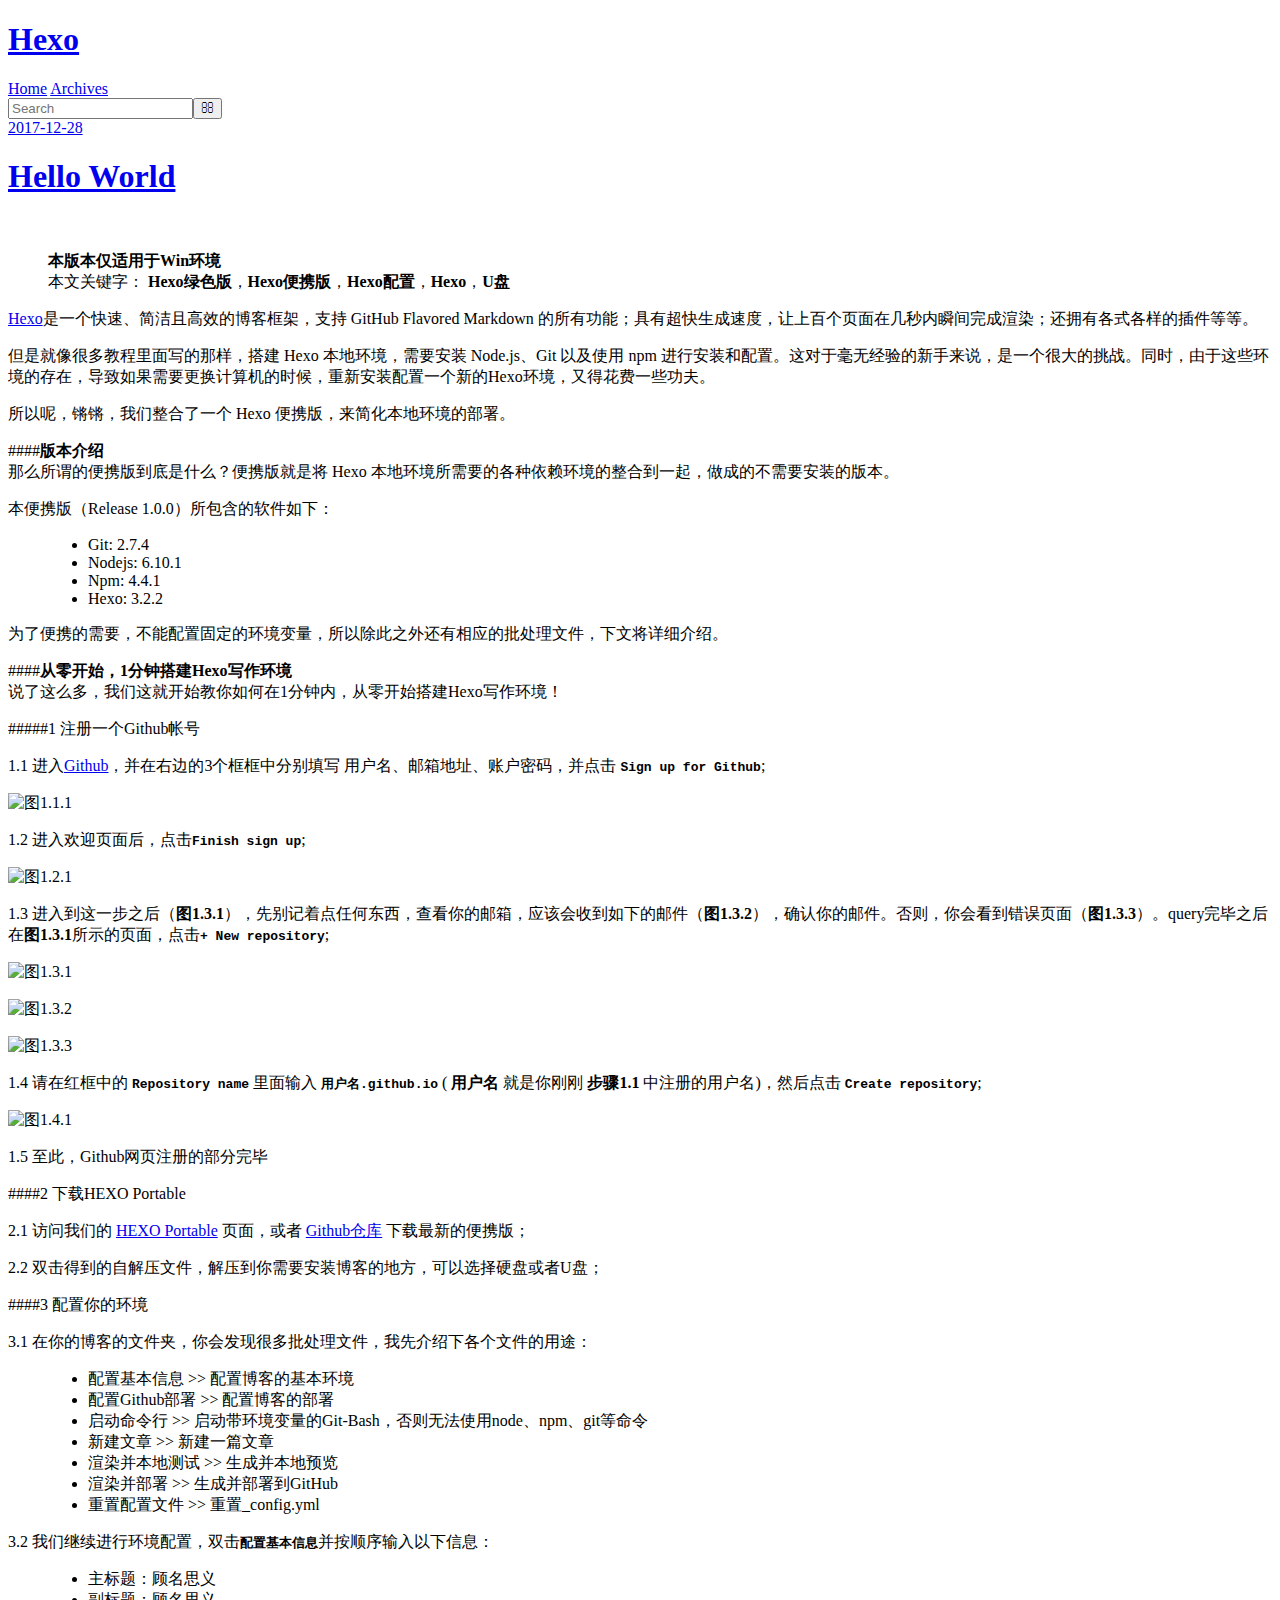
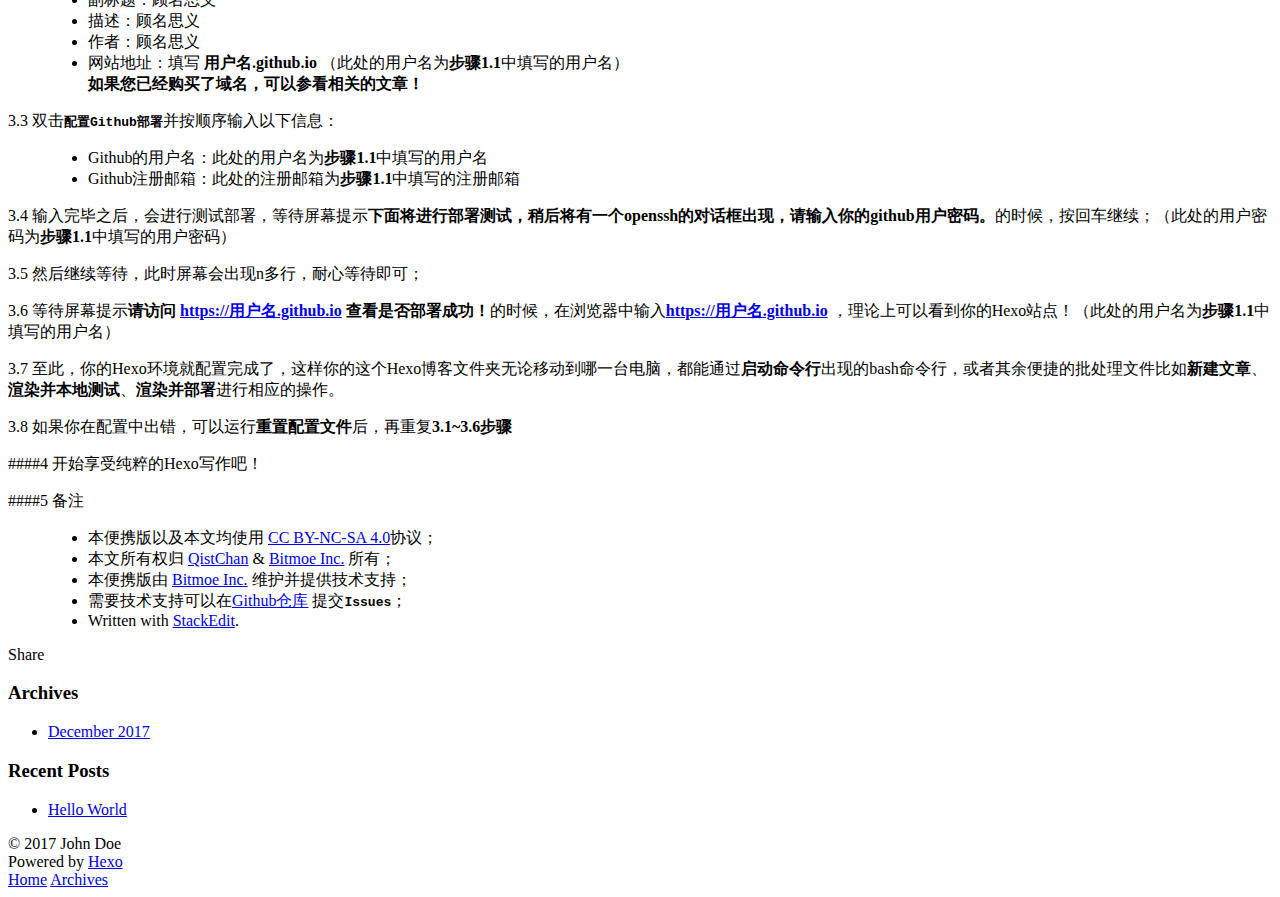
==== index.html @ 4433c187 "更新博客。" ====
<!DOCTYPE html>
<html>
<head>
  <meta charset="utf-8">
  
  <title>Hexo</title>
  <meta name="viewport" content="width=device-width, initial-scale=1, maximum-scale=1">
  <meta property="og:type" content="website">
<meta property="og:title" content="Hexo">
<meta property="og:url" content="http://yoursite.com/index.html">
<meta property="og:site_name" content="Hexo">
<meta name="twitter:card" content="summary">
<meta name="twitter:title" content="Hexo">
  
    <link rel="alternate" href="/atom.xml" title="Hexo" type="application/atom+xml">
  
  
    <link rel="icon" href="/favicon.png">
  
  
    <!--<link href="//fonts.googleapis.com/css?family=Source+Code+Pro" rel="stylesheet" type="text/css">-->
  
  <link rel="stylesheet" href="/css/style.css">
  

</head>

<body>
  <div id="container">
    <div id="wrap">
      <header id="header">
  <div id="banner"></div>
  <div id="header-outer" class="outer">
    <div id="header-title" class="inner">
      <h1 id="logo-wrap">
        <a href="/" id="logo">Hexo</a>
      </h1>
      
    </div>
    <div id="header-inner" class="inner">
      <nav id="main-nav">
        <a id="main-nav-toggle" class="nav-icon"></a>
        
          <a class="main-nav-link" href="/">Home</a>
        
          <a class="main-nav-link" href="/archives">Archives</a>
        
      </nav>
      <nav id="sub-nav">
        
          <a id="nav-rss-link" class="nav-icon" href="/atom.xml" title="RSS Feed"></a>
        
        <a id="nav-search-btn" class="nav-icon" title="Search"></a>
      </nav>
      <div id="search-form-wrap">
        <form action="//google.com/search" method="get" accept-charset="UTF-8" class="search-form"><input type="search" name="q" results="0" class="search-form-input" placeholder="Search"><button type="submit" class="search-form-submit">&#xF002;</button><input type="hidden" name="sitesearch" value="http://yoursite.com"></form>
      </div>
    </div>
  </div>
</header>
      <div class="outer">
        <section id="main">
  
    <article id="post-hello-world" class="article article-type-post" itemscope itemprop="blogPost">
  <div class="article-meta">
    <a href="/2017/12/28/hello-world/" class="article-date">
  <time datetime="2017-12-28T05:24:47.690Z" itemprop="datePublished">2017-12-28</time>
</a>
    
  </div>
  <div class="article-inner">
    
    
      <header class="article-header">
        
  
    <h1 itemprop="name">
      <a class="article-title" href="/2017/12/28/hello-world/">Hello World</a>
    </h1>
  

      </header>
    
    <div class="article-entry" itemprop="articleBody">
      
        <p><img src="https://portablehexo.bitmoe.cn/hexopp/hexop.png" alt=""></p>
<blockquote>
<p><strong>本版本仅适用于Win环境</strong><br>本文关键字： <strong>Hexo绿色版</strong>，<strong>Hexo便携版</strong>，<strong>Hexo配置</strong>，<strong>Hexo</strong>，<strong>U盘</strong></p>
</blockquote>
<p><a href="https://hexo.io/" target="_blank" rel="external">Hexo</a>是一个快速、简洁且高效的博客框架，支持 GitHub Flavored Markdown 的所有功能；具有超快生成速度，让上百个页面在几秒内瞬间完成渲染；还拥有各式各样的插件等等。</p>
<p>但是就像很多教程里面写的那样，搭建 Hexo 本地环境，需要安装 Node.js、Git 以及使用 npm 进行安装和配置。这对于毫无经验的新手来说，是一个很大的挑战。同时，由于这些环境的存在，导致如果需要更换计算机的时候，重新安装配置一个新的Hexo环境，又得花费一些功夫。</p>
<p>所以呢，锵锵，我们整合了一个 Hexo 便携版，来简化本地环境的部署。</p>
<p>####<strong>版本介绍</strong><br>那么所谓的便携版到底是什么？便携版就是将 Hexo 本地环境所需要的各种依赖环境的整合到一起，做成的不需要安装的版本。</p>
<p>本便携版（Release 1.0.0）所包含的软件如下：</p>
<blockquote>
<ul>
<li>Git: 2.7.4</li>
<li>Nodejs: 6.10.1</li>
<li>Npm: 4.4.1</li>
<li>Hexo: 3.2.2</li>
</ul>
</blockquote>
<p>为了便携的需要，不能配置固定的环境变量，所以除此之外还有相应的批处理文件，下文将详细介绍。</p>
<p>####<strong>从零开始，1分钟搭建Hexo写作环境</strong><br>说了这么多，我们这就开始教你如何在1分钟内，从零开始搭建Hexo写作环境！</p>
<p>#####1 注册一个Github帐号</p>
<p>1.1 进入<a href="https://github.com" target="_blank" rel="external">Github</a>，并在右边的3个框框中分别填写 用户名、邮箱地址、账户密码，并点击 <strong><code>Sign up for Github</code></strong>;</p>
<p><img src="https://portablehexo.bitmoe.cn/hexopp/hexop2.png" alt="图1.1.1"></p>
<p>1.2 进入欢迎页面后，点击<strong><code>Finish sign up</code></strong>;</p>
<p><img src="https://portablehexo.bitmoe.cn/hexopp/hexop3.png" alt="图1.2.1"></p>
<p>1.3 进入到这一步之后（<strong>图1.3.1</strong>），先别记着点任何东西，查看你的邮箱，应该会收到如下的邮件（<strong>图1.3.2</strong>），确认你的邮件。否则，你会看到错误页面（<strong>图1.3.3</strong>）。query完毕之后在<strong>图1.3.1</strong>所示的页面，点击<strong><code>+ New repository</code></strong>;</p>
<p><img src="https://portablehexo.bitmoe.cn/hexopp/hexop5.png" alt="图1.3.1"></p>
<p><img src="https://portablehexo.bitmoe.cn/hexopp/hexop6.png" alt="图1.3.2"></p>
<p><img src="https://portablehexo.bitmoe.cn/hexopp/hexop7.png" alt="图1.3.3"></p>
<p>1.4 请在红框中的 <strong><code>Repository name</code></strong> 里面输入 <strong><code>用户名.github.io</code></strong> ( <strong>用户名</strong> 就是你刚刚 <strong>步骤1.1</strong> 中注册的用户名)，然后点击 <strong><code>Create repository</code></strong>;</p>
<p><img src="https://portablehexo.bitmoe.cn/hexopp/hexop8.png" alt="图1.4.1"></p>
<p>1.5 至此，Github网页注册的部分完毕</p>
<p>####2 下载HEXO Portable</p>
<p>2.1 访问我们的 <a href="https://project.bitmoe.cn/PortableHexo/" target="_blank" rel="external">HEXO Portable</a> 页面，或者 <a href="https://github.com/Bitmoe/PortableHexo" target="_blank" rel="external">Github仓库</a> 下载最新的便携版；</p>
<p>2.2 双击得到的自解压文件，解压到你需要安装博客的地方，可以选择硬盘或者U盘；</p>
<p>####3 配置你的环境</p>
<p>3.1 在你的博客的文件夹，你会发现很多批处理文件，我先介绍下各个文件的用途：</p>
<blockquote>
<ul>
<li>配置基本信息 &gt;&gt; 配置博客的基本环境</li>
<li>配置Github部署 &gt;&gt; 配置博客的部署</li>
<li>启动命令行 &gt;&gt; 启动带环境变量的Git-Bash，否则无法使用node、npm、git等命令</li>
<li>新建文章 &gt;&gt; 新建一篇文章</li>
<li>渲染并本地测试 &gt;&gt; 生成并本地预览</li>
<li>渲染并部署 &gt;&gt; 生成并部署到GitHub</li>
<li>重置配置文件 &gt;&gt; 重置_config.yml</li>
</ul>
</blockquote>
<p>3.2 我们继续进行环境配置，双击<strong><code>配置基本信息</code></strong>并按顺序输入以下信息：</p>
<blockquote>
<ul>
<li>主标题：顾名思义</li>
<li>副标题：顾名思义</li>
<li>描述：顾名思义</li>
<li>作者：顾名思义</li>
<li>网站地址：填写 <strong>用户名.github.io</strong> （此处的用户名为<strong>步骤1.1</strong>中填写的用户名）<br><strong>如果您已经购买了域名，可以参看相关的文章！</strong></li>
</ul>
</blockquote>
<p>3.3 双击<strong><code>配置Github部署</code></strong>并按顺序输入以下信息：</p>
<blockquote>
<ul>
<li>Github的用户名：此处的用户名为<strong>步骤1.1</strong>中填写的用户名</li>
<li>Github注册邮箱：此处的注册邮箱为<strong>步骤1.1</strong>中填写的注册邮箱</li>
</ul>
</blockquote>
<p>3.4 输入完毕之后，会进行测试部署，等待屏幕提示<strong>下面将进行部署测试，稍后将有一个openssh的对话框出现，请输入你的github用户密码。</strong>的时候，按回车继续；（此处的用户密码为<strong>步骤1.1</strong>中填写的用户密码）</p>
<p>3.5 然后继续等待，此时屏幕会出现n多行，耐心等待即可；</p>
<p>3.6 等待屏幕提示<strong>请访问 <a href="https://用户名.github.io" target="_blank" rel="external">https://用户名.github.io</a> 查看是否部署成功！</strong>的时候，在浏览器中输入<strong><a href="https://用户名.github.io" target="_blank" rel="external">https://用户名.github.io</a> </strong>，理论上可以看到你的Hexo站点！（此处的用户名为<strong>步骤1.1</strong>中填写的用户名）</p>
<p>3.7 至此，你的Hexo环境就配置完成了，这样你的这个Hexo博客文件夹无论移动到哪一台电脑，都能通过<strong>启动命令行</strong>出现的bash命令行，或者其余便捷的批处理文件比如<strong>新建文章</strong>、<strong>渲染并本地测试</strong>、<strong>渲染并部署</strong>进行相应的操作。</p>
<p>3.8 如果你在配置中出错，可以运行<strong>重置配置文件</strong>后，再重复<strong>3.1~3.6步骤</strong></p>
<p>####4 开始享受纯粹的Hexo写作吧！</p>
<p>####5 备注</p>
<blockquote>
<ul>
<li>本便携版以及本文均使用 <a href="https://creativecommons.org/licenses/by/4.0/" target="_blank" rel="external">CC BY-NC-SA 4.0</a>协议；</li>
<li>本文所有权归 <a href="http://qistchan.com" target="_blank" rel="external">QistChan</a> &amp; <a href="https://wwww.bitmoe.com" target="_blank" rel="external">Bitmoe Inc.</a> 所有；</li>
<li>本便携版由 <a href="https://www.bitmoe.com" target="_blank" rel="external">Bitmoe Inc.</a> 维护并提供技术支持；</li>
<li>需要技术支持可以在<a href="https://github.com/Bitmoe/PortableHexo" target="_blank" rel="external">Github仓库</a> 提交<strong><code>Issues</code></strong>；</li>
<li>Written with <a href="https://stackedit.io/" target="_blank" rel="external">StackEdit</a>.</li>
</ul>
</blockquote>

      
    </div>
    <footer class="article-footer">
      <a data-url="http://yoursite.com/2017/12/28/hello-world/" data-id="cjbq2ak6d0000o0tednt2bij2" class="article-share-link">Share</a>
      
      
    </footer>
  </div>
  
</article>


  

</section>
        
          <aside id="sidebar">
  
    

  
    

  
    
  
    
  <div class="widget-wrap">
    <h3 class="widget-title">Archives</h3>
    <div class="widget">
      <ul class="archive-list"><li class="archive-list-item"><a class="archive-list-link" href="/archives/2017/12/">December 2017</a></li></ul>
    </div>
  </div>


  
    
  <div class="widget-wrap">
    <h3 class="widget-title">Recent Posts</h3>
    <div class="widget">
      <ul>
        
          <li>
            <a href="/2017/12/28/hello-world/">Hello World</a>
          </li>
        
      </ul>
    </div>
  </div>

  
</aside>
        
      </div>
      <footer id="footer">
  
  <div class="outer">
    <div id="footer-info" class="inner">
      &copy; 2017 John Doe<br>
      Powered by <a href="http://hexo.io/" target="_blank">Hexo</a>
    </div>
  </div>
</footer>
    </div>
    <nav id="mobile-nav">
  
    <a href="/" class="mobile-nav-link">Home</a>
  
    <a href="/archives" class="mobile-nav-link">Archives</a>
  
</nav>
    

<script src="/js/jquery.min.js"></script>


  <link rel="stylesheet" href="/fancybox/jquery.fancybox.css">
  <script src="/fancybox/jquery.fancybox.pack.js"></script>


<script src="/js/script.js"></script>

  </div>
</body>
</html>
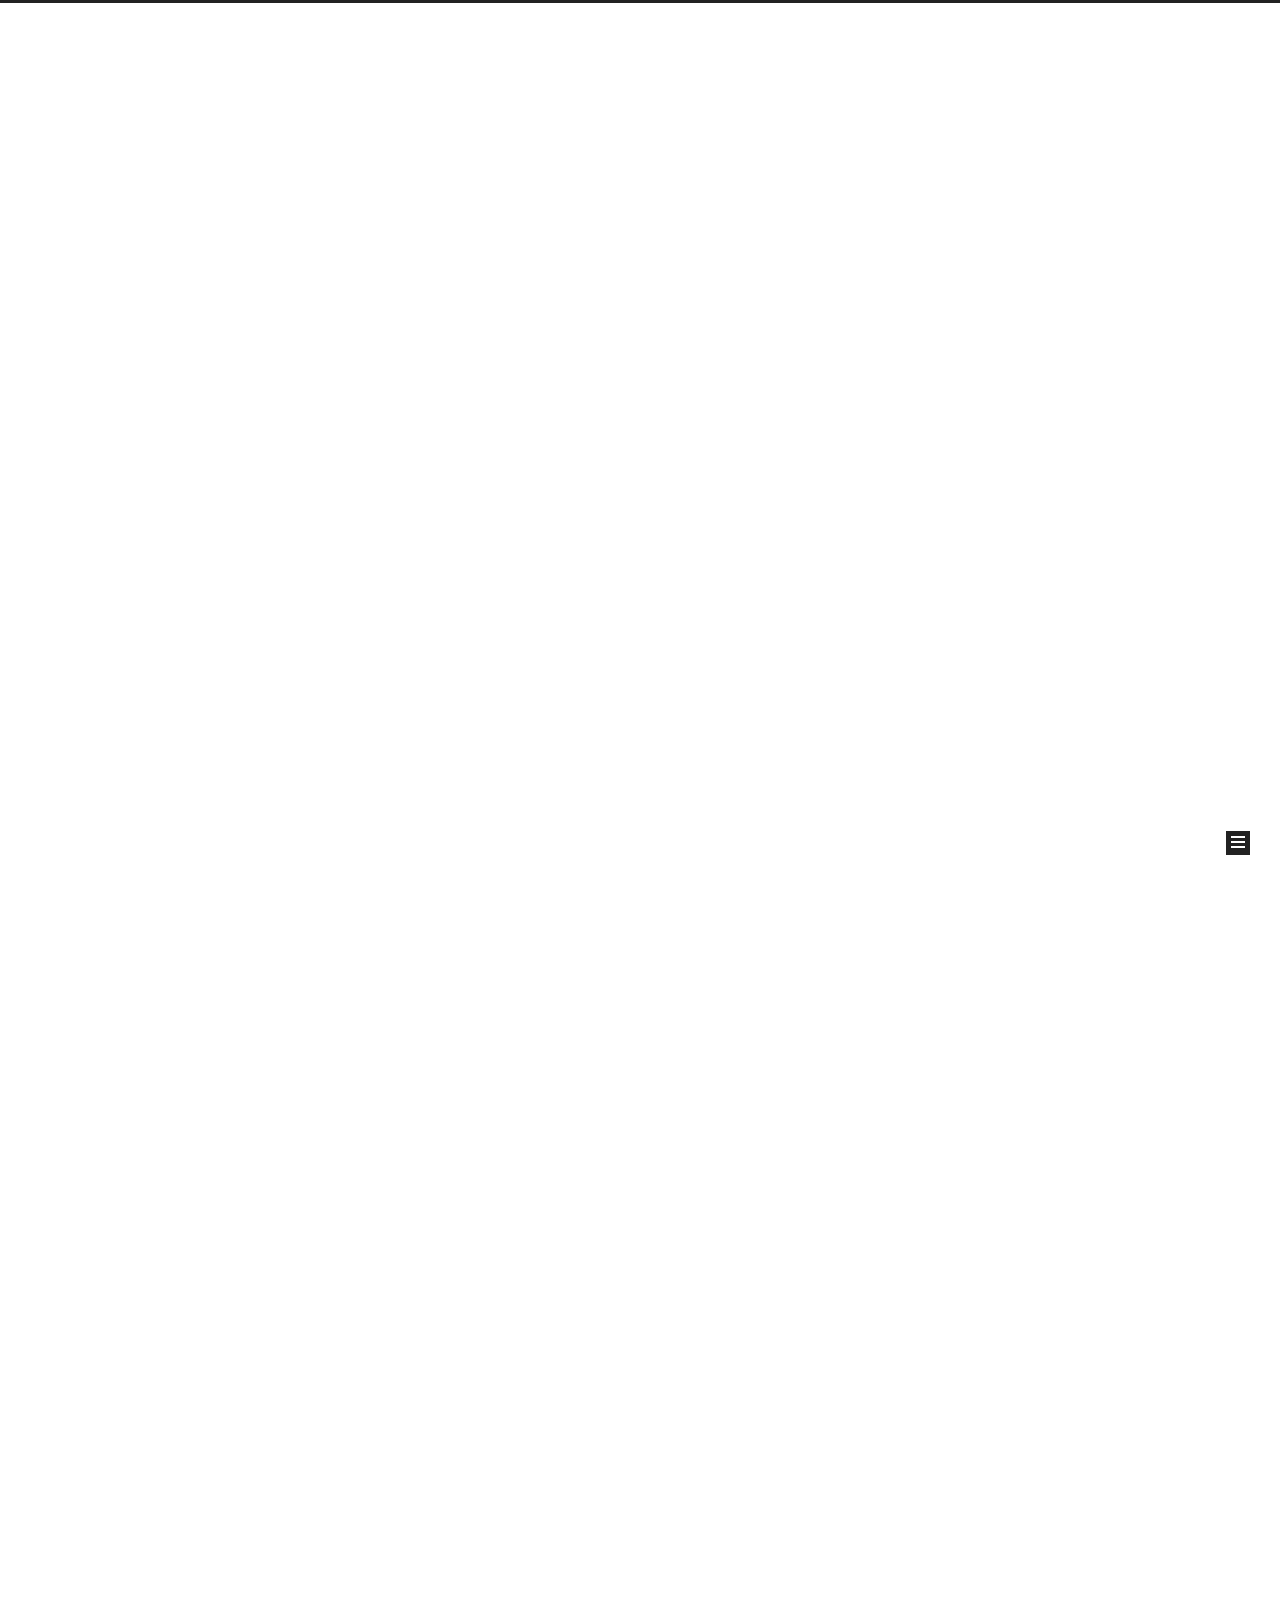
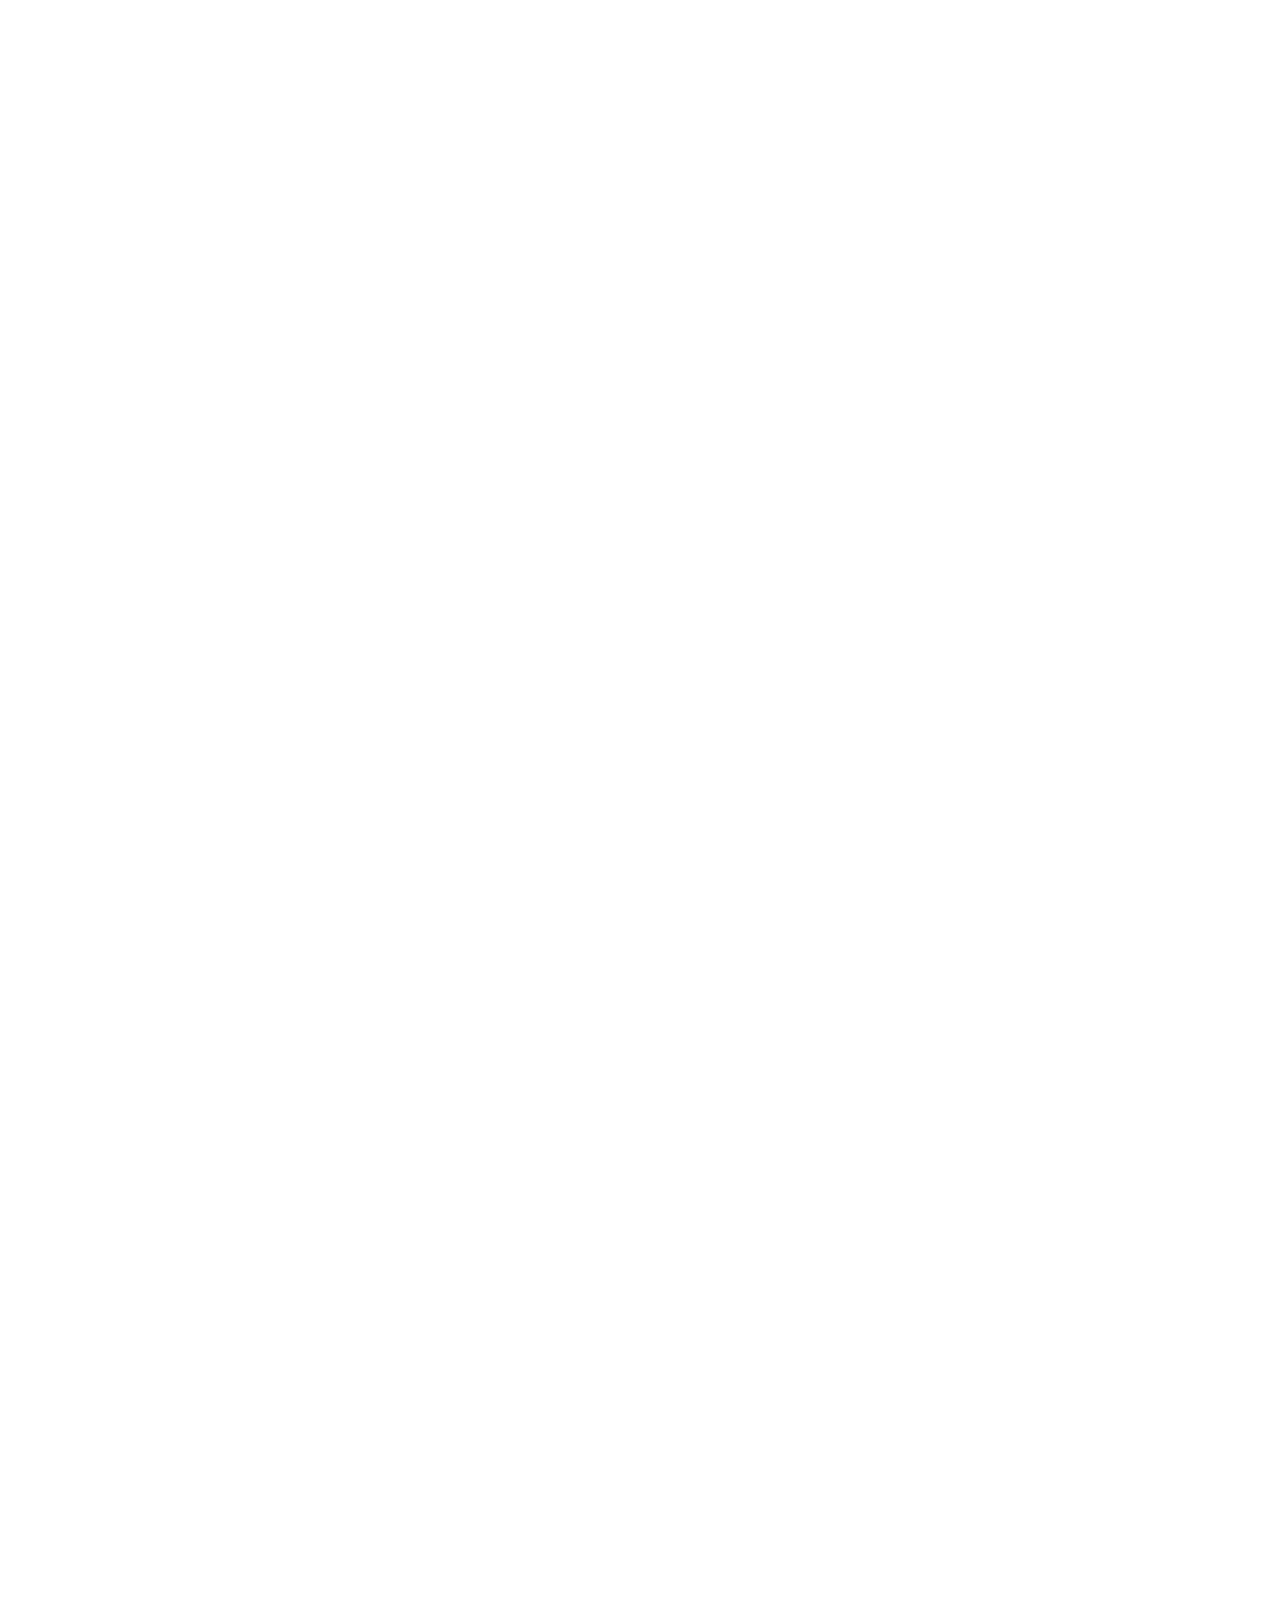
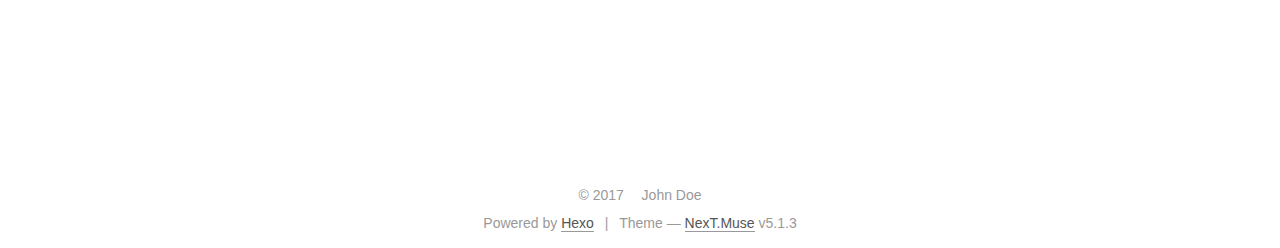
==== commit 3039747f: "更新博客。" ====
--- a/index.html
+++ b/index.html
@@ -1,89 +1,305 @@
 <!DOCTYPE html>
-<html>
+
+
+
+  
+
+
+<html class="theme-next muse use-motion" lang="">
 <head>
-  <meta charset="utf-8">
-  
-  <title>Hexo</title>
-  <meta name="viewport" content="width=device-width, initial-scale=1, maximum-scale=1">
-  <meta property="og:type" content="website">
+  <meta charset="UTF-8"/>
+<meta http-equiv="X-UA-Compatible" content="IE=edge" />
+<meta name="viewport" content="width=device-width, initial-scale=1, maximum-scale=1"/>
+<meta name="theme-color" content="#222">
+
+
+
+
+
+
+
+
+
+<meta http-equiv="Cache-Control" content="no-transform" />
+<meta http-equiv="Cache-Control" content="no-siteapp" />
+
+
+
+
+
+
+
+
+
+
+
+
+
+
+
+
+  
+  
+  <link href="/lib/fancybox/source/jquery.fancybox.css?v=2.1.5" rel="stylesheet" type="text/css" />
+
+
+
+
+
+
+
+<link href="/lib/font-awesome/css/font-awesome.min.css?v=4.6.2" rel="stylesheet" type="text/css" />
+
+<link href="/css/main.css?v=5.1.3" rel="stylesheet" type="text/css" />
+
+
+  <link rel="apple-touch-icon" sizes="180x180" href="/images/apple-touch-icon-next.png?v=5.1.3">
+
+
+  <link rel="icon" type="image/png" sizes="32x32" href="/images/favicon-32x32-next.png?v=5.1.3">
+
+
+  <link rel="icon" type="image/png" sizes="16x16" href="/images/favicon-16x16-next.png?v=5.1.3">
+
+
+  <link rel="mask-icon" href="/images/logo.svg?v=5.1.3" color="#222">
+
+
+
+
+
+  <meta name="keywords" content="Hexo, NexT" />
+
+
+
+
+
+
+
+
+
+
+<meta property="og:type" content="website">
 <meta property="og:title" content="Hexo">
 <meta property="og:url" content="http://yoursite.com/index.html">
 <meta property="og:site_name" content="Hexo">
 <meta name="twitter:card" content="summary">
 <meta name="twitter:title" content="Hexo">
-  
-    <link rel="alternate" href="/atom.xml" title="Hexo" type="application/atom+xml">
-  
-  
-    <link rel="icon" href="/favicon.png">
-  
-  
-    <!--<link href="//fonts.googleapis.com/css?family=Source+Code+Pro" rel="stylesheet" type="text/css">-->
-  
-  <link rel="stylesheet" href="/css/style.css">
-  
+
+
+
+<script type="text/javascript" id="hexo.configurations">
+  var NexT = window.NexT || {};
+  var CONFIG = {
+    root: '/',
+    scheme: 'Muse',
+    version: '5.1.3',
+    sidebar: {"position":"left","display":"post","offset":12,"b2t":false,"scrollpercent":false,"onmobile":false},
+    fancybox: true,
+    tabs: true,
+    motion: {"enable":true,"async":false,"transition":{"post_block":"fadeIn","post_header":"slideDownIn","post_body":"slideDownIn","coll_header":"slideLeftIn","sidebar":"slideUpIn"}},
+    duoshuo: {
+      userId: '0',
+      author: 'Author'
+    },
+    algolia: {
+      applicationID: '',
+      apiKey: '',
+      indexName: '',
+      hits: {"per_page":10},
+      labels: {"input_placeholder":"Search for Posts","hits_empty":"We didn't find any results for the search: ${query}","hits_stats":"${hits} results found in ${time} ms"}
+    }
+  };
+</script>
+
+
+
+  <link rel="canonical" href="http://yoursite.com/"/>
+
+
+
+
+
+  <title>Hexo</title>
+  
+
+
+
+
+
+
+
 
 </head>
 
-<body>
-  <div id="container">
-    <div id="wrap">
-      <header id="header">
-  <div id="banner"></div>
-  <div id="header-outer" class="outer">
-    <div id="header-title" class="inner">
-      <h1 id="logo-wrap">
-        <a href="/" id="logo">Hexo</a>
-      </h1>
-      
+<body itemscope itemtype="http://schema.org/WebPage" lang="">
+
+  
+  
+    
+  
+
+  <div class="container sidebar-position-left 
+  page-home">
+    <div class="headband"></div>
+
+    <header id="header" class="header" itemscope itemtype="http://schema.org/WPHeader">
+      <div class="header-inner"><div class="site-brand-wrapper">
+  <div class="site-meta ">
+    
+
+    <div class="custom-logo-site-title">
+      <a href="/"  class="brand" rel="start">
+        <span class="logo-line-before"><i></i></span>
+        <span class="site-title">Hexo</span>
+        <span class="logo-line-after"><i></i></span>
+      </a>
     </div>
-    <div id="header-inner" class="inner">
-      <nav id="main-nav">
-        <a id="main-nav-toggle" class="nav-icon"></a>
-        
-          <a class="main-nav-link" href="/">Home</a>
-        
-          <a class="main-nav-link" href="/archives">Archives</a>
-        
-      </nav>
-      <nav id="sub-nav">
-        
-          <a id="nav-rss-link" class="nav-icon" href="/atom.xml" title="RSS Feed"></a>
-        
-        <a id="nav-search-btn" class="nav-icon" title="Search"></a>
-      </nav>
-      <div id="search-form-wrap">
-        <form action="//google.com/search" method="get" accept-charset="UTF-8" class="search-form"><input type="search" name="q" results="0" class="search-form-input" placeholder="Search"><button type="submit" class="search-form-submit">&#xF002;</button><input type="hidden" name="sitesearch" value="http://yoursite.com"></form>
-      </div>
-    </div>
+      
+        <p class="site-subtitle"></p>
+      
   </div>
-</header>
-      <div class="outer">
-        <section id="main">
-  
-    <article id="post-hello-world" class="article article-type-post" itemscope itemprop="blogPost">
-  <div class="article-meta">
-    <a href="/2017/12/28/hello-world/" class="article-date">
-  <time datetime="2017-12-28T05:24:47.690Z" itemprop="datePublished">2017-12-28</time>
-</a>
-    
+
+  <div class="site-nav-toggle">
+    <button>
+      <span class="btn-bar"></span>
+      <span class="btn-bar"></span>
+      <span class="btn-bar"></span>
+    </button>
   </div>
-  <div class="article-inner">
-    
-    
-      <header class="article-header">
-        
-  
-    <h1 itemprop="name">
-      <a class="article-title" href="/2017/12/28/hello-world/">Hello World</a>
-    </h1>
-  
-
+</div>
+
+<nav class="site-nav">
+  
+
+  
+    <ul id="menu" class="menu">
+      
+        
+        <li class="menu-item menu-item-home">
+          <a href="/" rel="section">
+            
+              <i class="menu-item-icon fa fa-fw fa-home"></i> <br />
+            
+            Home
+          </a>
+        </li>
+      
+        
+        <li class="menu-item menu-item-archives">
+          <a href="/archives/" rel="section">
+            
+              <i class="menu-item-icon fa fa-fw fa-archive"></i> <br />
+            
+            Archives
+          </a>
+        </li>
+      
+
+      
+    </ul>
+  
+
+  
+</nav>
+
+
+
+ </div>
+    </header>
+
+    <main id="main" class="main">
+      <div class="main-inner">
+        <div class="content-wrap">
+          <div id="content" class="content">
+            
+  <section id="posts" class="posts-expand">
+    
+      
+
+  
+
+  
+  
+  
+
+  <article class="post post-type-normal" itemscope itemtype="http://schema.org/Article">
+  
+  
+  
+  <div class="post-block">
+    <link itemprop="mainEntityOfPage" href="http://yoursite.com/2017/12/28/hello-world/">
+
+    <span hidden itemprop="author" itemscope itemtype="http://schema.org/Person">
+      <meta itemprop="name" content="John Doe">
+      <meta itemprop="description" content="">
+      <meta itemprop="image" content="/images/avatar.gif">
+    </span>
+
+    <span hidden itemprop="publisher" itemscope itemtype="http://schema.org/Organization">
+      <meta itemprop="name" content="Hexo">
+    </span>
+
+    
+      <header class="post-header">
+
+        
+        
+          <h1 class="post-title" itemprop="name headline">
+                
+                <a class="post-title-link" href="/2017/12/28/hello-world/" itemprop="url">Hello World</a></h1>
+        
+
+        <div class="post-meta">
+          <span class="post-time">
+            
+              <span class="post-meta-item-icon">
+                <i class="fa fa-calendar-o"></i>
+              </span>
+              
+                <span class="post-meta-item-text">Posted on</span>
+              
+              <time title="Post created" itemprop="dateCreated datePublished" datetime="2017-12-28T13:24:47+08:00">
+                2017-12-28
+              </time>
+            
+
+            
+
+            
+          </span>
+
+          
+
+          
+            
+          
+
+          
+          
+
+          
+
+          
+
+          
+
+        </div>
       </header>
     
-    <div class="article-entry" itemprop="articleBody">
-      
-        <p><img src="https://portablehexo.bitmoe.cn/hexopp/hexop.png" alt=""></p>
+
+    
+    
+    
+    <div class="post-body" itemprop="articleBody">
+
+      
+      
+
+      
+        
+          
+            <p><img src="https://portablehexo.bitmoe.cn/hexopp/hexop.png" alt=""></p>
 <blockquote>
 <p><strong>本版本仅适用于Win环境</strong><br>本文关键字： <strong>Hexo绿色版</strong>，<strong>Hexo便携版</strong>，<strong>Hexo配置</strong>，<strong>Hexo</strong>，<strong>U盘</strong></p>
 </blockquote>
@@ -164,88 +380,309 @@
 </ul>
 </blockquote>
 
+          
+        
       
     </div>
-    <footer class="article-footer">
-      <a data-url="http://yoursite.com/2017/12/28/hello-world/" data-id="cjbq2ak6d0000o0tednt2bij2" class="article-share-link">Share</a>
-      
+    
+    
+    
+
+    
+
+    
+
+    
+
+    <footer class="post-footer">
+      
+
+      
+
+      
+
+      
+      
+        <div class="post-eof"></div>
       
     </footer>
   </div>
   
-</article>
-
-
-  
-
-</section>
-        
-          <aside id="sidebar">
-  
-    
-
-  
-    
-
-  
-    
-  
-    
-  <div class="widget-wrap">
-    <h3 class="widget-title">Archives</h3>
-    <div class="widget">
-      <ul class="archive-list"><li class="archive-list-item"><a class="archive-list-link" href="/archives/2017/12/">December 2017</a></li></ul>
+  
+  
+  </article>
+
+
+    
+  </section>
+
+  
+
+
+          </div>
+          
+
+
+          
+
+        </div>
+        
+          
+  
+  <div class="sidebar-toggle">
+    <div class="sidebar-toggle-line-wrap">
+      <span class="sidebar-toggle-line sidebar-toggle-line-first"></span>
+      <span class="sidebar-toggle-line sidebar-toggle-line-middle"></span>
+      <span class="sidebar-toggle-line sidebar-toggle-line-last"></span>
     </div>
   </div>
 
-
-  
-    
-  <div class="widget-wrap">
-    <h3 class="widget-title">Recent Posts</h3>
-    <div class="widget">
-      <ul>
-        
-          <li>
-            <a href="/2017/12/28/hello-world/">Hello World</a>
-          </li>
-        
-      </ul>
+  <aside id="sidebar" class="sidebar">
+    
+    <div class="sidebar-inner">
+
+      
+
+      
+
+      <section class="site-overview-wrap sidebar-panel sidebar-panel-active">
+        <div class="site-overview">
+          <div class="site-author motion-element" itemprop="author" itemscope itemtype="http://schema.org/Person">
+            
+              <p class="site-author-name" itemprop="name">John Doe</p>
+              <p class="site-description motion-element" itemprop="description"></p>
+          </div>
+
+          <nav class="site-state motion-element">
+
+            
+              <div class="site-state-item site-state-posts">
+              
+                <a href="/archives/">
+              
+                  <span class="site-state-item-count">1</span>
+                  <span class="site-state-item-name">posts</span>
+                </a>
+              </div>
+            
+
+            
+
+            
+
+          </nav>
+
+          
+
+          <div class="links-of-author motion-element">
+            
+          </div>
+
+          
+          
+
+          
+          
+
+          
+
+        </div>
+      </section>
+
+      
+
+      
+
     </div>
+  </aside>
+
+
+        
+      </div>
+    </main>
+
+    <footer id="footer" class="footer">
+      <div class="footer-inner">
+        <div class="copyright">&copy; <span itemprop="copyrightYear">2017</span>
+  <span class="with-love">
+    <i class="fa fa-user"></i>
+  </span>
+  <span class="author" itemprop="copyrightHolder">John Doe</span>
+
+  
+</div>
+
+
+  <div class="powered-by">Powered by <a class="theme-link" target="_blank" href="https://hexo.io">Hexo</a></div>
+
+
+
+  <span class="post-meta-divider">|</span>
+
+
+
+  <div class="theme-info">Theme &mdash; <a class="theme-link" target="_blank" href="https://github.com/iissnan/hexo-theme-next">NexT.Muse</a> v5.1.3</div>
+
+
+
+
+        
+
+
+
+
+
+
+
+        
+      </div>
+    </footer>
+
+    
+      <div class="back-to-top">
+        <i class="fa fa-arrow-up"></i>
+        
+      </div>
+    
+
+    
+
   </div>
 
   
-</aside>
-        
-      </div>
-      <footer id="footer">
-  
-  <div class="outer">
-    <div id="footer-info" class="inner">
-      &copy; 2017 John Doe<br>
-      Powered by <a href="http://hexo.io/" target="_blank">Hexo</a>
-    </div>
-  </div>
-</footer>
-    </div>
-    <nav id="mobile-nav">
-  
-    <a href="/" class="mobile-nav-link">Home</a>
-  
-    <a href="/archives" class="mobile-nav-link">Archives</a>
-  
-</nav>
-    
-
-<script src="/js/jquery.min.js"></script>
-
-
-  <link rel="stylesheet" href="/fancybox/jquery.fancybox.css">
-  <script src="/fancybox/jquery.fancybox.pack.js"></script>
-
-
-<script src="/js/script.js"></script>
-
-  </div>
+
+<script type="text/javascript">
+  if (Object.prototype.toString.call(window.Promise) !== '[object Function]') {
+    window.Promise = null;
+  }
+</script>
+
+
+
+
+
+
+
+
+
+  
+
+
+
+
+
+
+
+
+
+
+
+
+  
+  
+    <script type="text/javascript" src="/lib/jquery/index.js?v=2.1.3"></script>
+  
+
+  
+  
+    <script type="text/javascript" src="/lib/fastclick/lib/fastclick.min.js?v=1.0.6"></script>
+  
+
+  
+  
+    <script type="text/javascript" src="/lib/jquery_lazyload/jquery.lazyload.js?v=1.9.7"></script>
+  
+
+  
+  
+    <script type="text/javascript" src="/lib/velocity/velocity.min.js?v=1.2.1"></script>
+  
+
+  
+  
+    <script type="text/javascript" src="/lib/velocity/velocity.ui.min.js?v=1.2.1"></script>
+  
+
+  
+  
+    <script type="text/javascript" src="/lib/fancybox/source/jquery.fancybox.pack.js?v=2.1.5"></script>
+  
+
+
+  
+
+
+  <script type="text/javascript" src="/js/src/utils.js?v=5.1.3"></script>
+
+  <script type="text/javascript" src="/js/src/motion.js?v=5.1.3"></script>
+
+
+
+  
+  
+
+  
+
+  
+
+
+  <script type="text/javascript" src="/js/src/bootstrap.js?v=5.1.3"></script>
+
+
+
+  
+
+
+  
+
+
+
+
+	
+
+
+
+
+
+  
+
+
+
+
+
+  
+
+
+
+
+
+
+
+
+
+
+
+
+  
+
+
+
+
+
+  
+
+  
+
+  
+
+  
+  
+
+  
+
+  
+
+  
+
 </body>
-</html>+</html>
--- a/css/main.css
+++ b/css/main.css
@@ -0,0 +1,2661 @@
+/* normalize.css v3.0.2 | MIT License | git.io/normalize */
+html {
+  font-family: sans-serif; /* 1 */
+  -ms-text-size-adjust: 100%; /* 2 */
+  -webkit-text-size-adjust: 100%; /* 2 */
+}
+body {
+  margin: 0;
+}
+article,
+aside,
+details,
+figcaption,
+figure,
+footer,
+header,
+hgroup,
+main,
+menu,
+nav,
+section,
+summary {
+  display: block;
+}
+audio,
+canvas,
+progress,
+video {
+  display: inline-block; /* 1 */
+  vertical-align: baseline; /* 2 */
+}
+audio:not([controls]) {
+  display: none;
+  height: 0;
+}
+[hidden],
+template {
+  display: none;
+}
+a {
+  background-color: transparent;
+}
+a:active,
+a:hover {
+  outline: 0;
+}
+abbr[title] {
+  border-bottom: 1px dotted;
+}
+b,
+strong {
+  font-weight: bold;
+}
+dfn {
+  font-style: italic;
+}
+h1 {
+  font-size: 2em;
+  margin: 0.67em 0;
+}
+mark {
+  background: #ff0;
+  color: #000;
+}
+small {
+  font-size: 80%;
+}
+sub,
+sup {
+  font-size: 75%;
+  line-height: 0;
+  position: relative;
+  vertical-align: baseline;
+}
+sup {
+  top: -0.5em;
+}
+sub {
+  bottom: -0.25em;
+}
+img {
+  border: 0;
+}
+svg:not(:root) {
+  overflow: hidden;
+}
+figure {
+  margin: 1em 40px;
+}
+hr {
+  -moz-box-sizing: content-box;
+  box-sizing: content-box;
+  height: 0;
+}
+pre {
+  overflow: auto;
+}
+code,
+kbd,
+pre,
+samp {
+  font-family: monospace, monospace;
+  font-size: 1em;
+}
+button,
+input,
+optgroup,
+select,
+textarea {
+  color: inherit; /* 1 */
+  font: inherit; /* 2 */
+  margin: 0; /* 3 */
+}
+button {
+  overflow: visible;
+}
+button,
+select {
+  text-transform: none;
+}
+button,
+html input[type="button"],
+input[type="reset"],
+input[type="submit"] {
+  -webkit-appearance: button; /* 2 */
+  cursor: pointer; /* 3 */
+}
+button[disabled],
+html input[disabled] {
+  cursor: default;
+}
+button::-moz-focus-inner,
+input::-moz-focus-inner {
+  border: 0;
+  padding: 0;
+}
+input {
+  line-height: normal;
+}
+input[type="checkbox"],
+input[type="radio"] {
+  box-sizing: border-box; /* 1 */
+  padding: 0; /* 2 */
+}
+input[type="number"]::-webkit-inner-spin-button,
+input[type="number"]::-webkit-outer-spin-button {
+  height: auto;
+}
+input[type="search"] {
+  -webkit-appearance: textfield; /* 1 */
+  -moz-box-sizing: content-box;
+  -webkit-box-sizing: content-box; /* 2 */
+  box-sizing: content-box;
+}
+input[type="search"]::-webkit-search-cancel-button,
+input[type="search"]::-webkit-search-decoration {
+  -webkit-appearance: none;
+}
+fieldset {
+  border: 1px solid #c0c0c0;
+  margin: 0 2px;
+  padding: 0.35em 0.625em 0.75em;
+}
+legend {
+  border: 0; /* 1 */
+  padding: 0; /* 2 */
+}
+textarea {
+  overflow: auto;
+}
+optgroup {
+  font-weight: bold;
+}
+table {
+  border-collapse: collapse;
+  border-spacing: 0;
+}
+td,
+th {
+  padding: 0;
+}
+::selection {
+  background: #262a30;
+  color: #fff;
+}
+body {
+  position: relative;
+  font-family: 'Lato', "PingFang SC", "Microsoft YaHei", sans-serif;
+  font-size: 14px;
+  line-height: 2;
+  color: #555;
+  background: #fff;
+}
+@media (max-width: 767px) {
+  body {
+    padding-right: 0 !important;
+  }
+}
+@media (min-width: 768px) and (max-width: 991px) {
+  body {
+    padding-right: 0 !important;
+  }
+}
+@media (min-width: 1600px) {
+  body {
+    font-size: 16px;
+  }
+}
+h1,
+h2,
+h3,
+h4,
+h5,
+h6 {
+  margin: 0;
+  padding: 0;
+  font-weight: bold;
+  line-height: 1.5;
+  font-family: 'Lato', "PingFang SC", "Microsoft YaHei", sans-serif;
+}
+h2,
+h3,
+h4,
+h5,
+h6 {
+  margin: 20px 0 15px;
+}
+h1 {
+  font-size: 22px;
+}
+@media (max-width: 767px) {
+  h1 {
+    font-size: 18px;
+  }
+}
+h2 {
+  font-size: 20px;
+}
+@media (max-width: 767px) {
+  h2 {
+    font-size: 16px;
+  }
+}
+h3 {
+  font-size: 18px;
+}
+@media (max-width: 767px) {
+  h3 {
+    font-size: 14px;
+  }
+}
+h4 {
+  font-size: 16px;
+}
+@media (max-width: 767px) {
+  h4 {
+    font-size: 12px;
+  }
+}
+h5 {
+  font-size: 14px;
+}
+@media (max-width: 767px) {
+  h5 {
+    font-size: 10px;
+  }
+}
+h6 {
+  font-size: 12px;
+}
+@media (max-width: 767px) {
+  h6 {
+    font-size: 8px;
+  }
+}
+p {
+  margin: 0 0 20px 0;
+}
+a {
+  color: #555;
+  text-decoration: none;
+  outline: none;
+  border-bottom: 1px solid #999;
+  word-wrap: break-word;
+}
+a:hover {
+  color: #222;
+  border-bottom-color: #222;
+}
+blockquote {
+  margin: 0;
+  padding: 0;
+}
+img {
+  display: block;
+  margin: auto;
+  max-width: 100%;
+  height: auto;
+}
+hr {
+  margin: 40px 0;
+  height: 3px;
+  border: none;
+  background-color: #ddd;
+  background-image: repeating-linear-gradient(-45deg, #fff, #fff 4px, transparent 4px, transparent 8px);
+}
+blockquote {
+  padding: 0 15px;
+  color: #666;
+  border-left: 4px solid #ddd;
+}
+blockquote cite::before {
+  content: "-";
+  padding: 0 5px;
+}
+dt {
+  font-weight: 700;
+}
+dd {
+  margin: 0;
+  padding: 0;
+}
+kbd {
+  border: 1px solid #ccc;
+  border-radius: 0.2em;
+  box-shadow: 0.1em 0.1em 0.2em rgba(0,0,0,0.1);
+  background-color: #f9f9f9;
+  font-family: inherit;
+  background-image: -webkit-linear-gradient(top, #eee, #fff, #eee);
+  padding: 0.1em 0.3em;
+  white-space: nowrap;
+}
+.text-left {
+  text-align: left;
+}
+.text-center {
+  text-align: center;
+}
+.text-right {
+  text-align: right;
+}
+.text-justify {
+  text-align: justify;
+}
+.text-nowrap {
+  white-space: nowrap;
+}
+.text-lowercase {
+  text-transform: lowercase;
+}
+.text-uppercase {
+  text-transform: uppercase;
+}
+.text-capitalize {
+  text-transform: capitalize;
+}
+.center-block {
+  display: block;
+  margin-left: auto;
+  margin-right: auto;
+}
+.clearfix:before,
+.clearfix:after {
+  content: " ";
+  display: table;
+}
+.clearfix:after {
+  clear: both;
+}
+.pullquote {
+  width: 45%;
+}
+.pullquote.left {
+  float: left;
+  margin-left: 5px;
+  margin-right: 10px;
+}
+.pullquote.right {
+  float: right;
+  margin-left: 10px;
+  margin-right: 5px;
+}
+.affix.affix.affix {
+  position: fixed;
+}
+.translation {
+  margin-top: -20px;
+  font-size: 14px;
+  color: #999;
+}
+.scrollbar-measure {
+  width: 100px;
+  height: 100px;
+  overflow: scroll;
+  position: absolute;
+  top: -9999px;
+}
+.use-motion .motion-element {
+  opacity: 0;
+}
+table {
+  margin: 20px 0;
+  width: 100%;
+  border-collapse: collapse;
+  border-spacing: 0;
+  border: 1px solid #ddd;
+  font-size: 14px;
+  table-layout: fixed;
+  word-wrap: break-all;
+}
+table>tbody>tr:nth-of-type(odd) {
+  background-color: #f9f9f9;
+}
+table>tbody>tr:hover {
+  background-color: #f5f5f5;
+}
+caption,
+th,
+td {
+  padding: 8px;
+  text-align: left;
+  vertical-align: middle;
+  font-weight: normal;
+}
+th,
+td {
+  border-bottom: 3px solid #ddd;
+  border-right: 1px solid #eee;
+}
+th {
+  padding-bottom: 10px;
+  font-weight: 700;
+}
+td {
+  border-bottom-width: 1px;
+}
+html,
+body {
+  height: 100%;
+}
+.container {
+  position: relative;
+  min-height: 100%;
+}
+.header-inner {
+  margin: 0 auto;
+  padding: 100px 0 70px;
+  width: 700px;
+}
+@media (min-width: 1600px) {
+  .container .header-inner {
+    width: 900px;
+  }
+}
+.main {
+  padding-bottom: 150px;
+}
+.main-inner {
+  margin: 0 auto;
+  width: 700px;
+}
+@media (min-width: 1600px) {
+  .container .main-inner {
+    width: 900px;
+  }
+}
+.footer {
+  position: absolute;
+  left: 0;
+  bottom: 0;
+  width: 100%;
+  min-height: 50px;
+}
+.footer-inner {
+  box-sizing: border-box;
+  margin: 20px auto;
+  width: 700px;
+}
+@media (min-width: 1600px) {
+  .container .footer-inner {
+    width: 900px;
+  }
+}
+pre,
+.highlight {
+  overflow: auto;
+  margin: 20px 0;
+  padding: 0;
+  font-size: 13px;
+  color: #4d4d4c;
+  background: #f7f7f7;
+  line-height: 1.6;
+}
+pre,
+code {
+  font-family: consolas, Menlo, "PingFang SC", "Microsoft YaHei", monospace;
+}
+code {
+  padding: 2px 4px;
+  word-wrap: break-word;
+  color: #555;
+  background: #eee;
+  border-radius: 3px;
+  font-size: 13px;
+}
+pre {
+  padding: 10px;
+}
+pre code {
+  padding: 0;
+  color: #4d4d4c;
+  background: none;
+  text-shadow: none;
+}
+.highlight {
+  border-radius: 1px;
+}
+.highlight pre {
+  border: none;
+  margin: 0;
+  padding: 10px 0;
+}
+.highlight table {
+  margin: 0;
+  width: auto;
+  border: none;
+}
+.highlight td {
+  border: none;
+  padding: 0;
+}
+.highlight figcaption {
+  font-size: 1em;
+  color: #4d4d4c;
+  line-height: 1em;
+  margin-bottom: 1em;
+}
+.highlight figcaption:before,
+.highlight figcaption:after {
+  content: " ";
+  display: table;
+}
+.highlight figcaption:after {
+  clear: both;
+}
+.highlight figcaption a {
+  float: right;
+  color: #4d4d4c;
+}
+.highlight figcaption a:hover {
+  border-bottom-color: #4d4d4c;
+}
+.highlight .gutter pre {
+  padding-left: 10px;
+  padding-right: 10px;
+  color: #869194;
+  text-align: right;
+  background-color: #eff2f3;
+}
+.highlight .code pre {
+  width: 100%;
+  padding-left: 10px;
+  padding-right: 10px;
+  background-color: #f7f7f7;
+}
+.highlight .line {
+  height: 20px;
+}
+.gutter {
+  -webkit-user-select: none;
+  -moz-user-select: none;
+  -ms-user-select: none;
+  user-select: none;
+}
+.gist table {
+  width: auto;
+}
+.gist table td {
+  border: none;
+}
+pre .deletion {
+  background: #fdd;
+}
+pre .addition {
+  background: #dfd;
+}
+pre .meta {
+  color: #8959a8;
+}
+pre .comment {
+  color: #8e908c;
+}
+pre .variable,
+pre .attribute,
+pre .tag,
+pre .regexp,
+pre .ruby .constant,
+pre .xml .tag .title,
+pre .xml .pi,
+pre .xml .doctype,
+pre .html .doctype,
+pre .css .id,
+pre .css .class,
+pre .css .pseudo {
+  color: #c82829;
+}
+pre .number,
+pre .preprocessor,
+pre .built_in,
+pre .literal,
+pre .params,
+pre .constant,
+pre .command {
+  color: #f5871f;
+}
+pre .ruby .class .title,
+pre .css .rules .attribute,
+pre .string,
+pre .value,
+pre .inheritance,
+pre .header,
+pre .ruby .symbol,
+pre .xml .cdata,
+pre .special,
+pre .number,
+pre .formula {
+  color: #718c00;
+}
+pre .title,
+pre .css .hexcolor {
+  color: #3e999f;
+}
+pre .function,
+pre .python .decorator,
+pre .python .title,
+pre .ruby .function .title,
+pre .ruby .title .keyword,
+pre .perl .sub,
+pre .javascript .title,
+pre .coffeescript .title {
+  color: #4271ae;
+}
+pre .keyword,
+pre .javascript .function {
+  color: #8959a8;
+}
+.full-image.full-image.full-image {
+  border: none;
+  max-width: 100%;
+  width: auto;
+  margin: 20px auto;
+}
+@media (min-width: 992px) {
+  .full-image.full-image.full-image {
+    max-width: none;
+    width: 110%;
+    margin: 25px -5%;
+  }
+}
+.blockquote-center,
+.page-home .post-type-quote blockquote,
+.page-post-detail .post-type-quote blockquote {
+  position: relative;
+  margin: 40px 0;
+  padding: 0;
+  border-left: none;
+  text-align: center;
+}
+.blockquote-center::before,
+.page-home .post-type-quote blockquote::before,
+.page-post-detail .post-type-quote blockquote::before,
+.blockquote-center::after,
+.page-home .post-type-quote blockquote::after,
+.page-post-detail .post-type-quote blockquote::after {
+  position: absolute;
+  content: ' ';
+  display: block;
+  width: 100%;
+  height: 24px;
+  opacity: 0.2;
+  background-repeat: no-repeat;
+  background-position: 0 -6px;
+  background-size: 22px 22px;
+}
+.blockquote-center::before,
+.page-home .post-type-quote blockquote::before,
+.page-post-detail .post-type-quote blockquote::before {
+  top: -20px;
+  background-image: url("../images/quote-l.svg");
+  border-top: 1px solid #ccc;
+}
+.blockquote-center::after,
+.page-home .post-type-quote blockquote::after,
+.page-post-detail .post-type-quote blockquote::after {
+  bottom: -20px;
+  background-image: url("../images/quote-r.svg");
+  border-bottom: 1px solid #ccc;
+  background-position: 100% 8px;
+}
+.blockquote-center p,
+.page-home .post-type-quote blockquote p,
+.page-post-detail .post-type-quote blockquote p,
+.blockquote-center div,
+.page-home .post-type-quote blockquote div,
+.page-post-detail .post-type-quote blockquote div {
+  text-align: center;
+}
+.post .post-body .group-picture img {
+  box-sizing: border-box;
+  padding: 0 3px;
+  border: none;
+}
+.post .group-picture-row {
+  overflow: hidden;
+  margin-top: 6px;
+}
+.post .group-picture-row:first-child {
+  margin-top: 0;
+}
+.post .group-picture-column {
+  float: left;
+}
+.page-post-detail .post-body .group-picture-column {
+  float: none;
+  margin-top: 10px;
+  width: auto !important;
+}
+.page-post-detail .post-body .group-picture-column img {
+  margin: 0 auto;
+}
+.page-archive .group-picture-container {
+  overflow: hidden;
+}
+.page-archive .group-picture-row {
+  float: left;
+}
+.page-archive .group-picture-row:first-child {
+  margin-top: 6px;
+}
+.page-archive .group-picture-column {
+  max-width: 150px;
+  max-height: 150px;
+}
+.post-body .note {
+  position: relative;
+  padding: 15px;
+  margin-bottom: 20px;
+  border: 1px solid #eee;
+  border-left-width: 5px;
+  border-radius: 3px;
+}
+.post-body .note h2,
+.post-body .note h3,
+.post-body .note h4,
+.post-body .note h5,
+.post-body .note h6 {
+  margin-top: 0;
+  margin-bottom: 0;
+  border-bottom: initial;
+  padding-top: 0 !important;
+}
+.post-body .note p:first-child,
+.post-body .note ul:first-child,
+.post-body .note ol:first-child,
+.post-body .note table:first-child,
+.post-body .note pre:first-child,
+.post-body .note blockquote:first-child {
+  margin-top: 0;
+}
+.post-body .note p:last-child,
+.post-body .note ul:last-child,
+.post-body .note ol:last-child,
+.post-body .note table:last-child,
+.post-body .note pre:last-child,
+.post-body .note blockquote:last-child {
+  margin-bottom: 0;
+}
+.post-body .note.default {
+  border-left-color: #777;
+}
+.post-body .note.default h2,
+.post-body .note.default h3,
+.post-body .note.default h4,
+.post-body .note.default h5,
+.post-body .note.default h6 {
+  color: #777;
+}
+.post-body .note.primary {
+  border-left-color: #6f42c1;
+}
+.post-body .note.primary h2,
+.post-body .note.primary h3,
+.post-body .note.primary h4,
+.post-body .note.primary h5,
+.post-body .note.primary h6 {
+  color: #6f42c1;
+}
+.post-body .note.info {
+  border-left-color: #428bca;
+}
+.post-body .note.info h2,
+.post-body .note.info h3,
+.post-body .note.info h4,
+.post-body .note.info h5,
+.post-body .note.info h6 {
+  color: #428bca;
+}
+.post-body .note.success {
+  border-left-color: #5cb85c;
+}
+.post-body .note.success h2,
+.post-body .note.success h3,
+.post-body .note.success h4,
+.post-body .note.success h5,
+.post-body .note.success h6 {
+  color: #5cb85c;
+}
+.post-body .note.warning {
+  border-left-color: #f0ad4e;
+}
+.post-body .note.warning h2,
+.post-body .note.warning h3,
+.post-body .note.warning h4,
+.post-body .note.warning h5,
+.post-body .note.warning h6 {
+  color: #f0ad4e;
+}
+.post-body .note.danger {
+  border-left-color: #d9534f;
+}
+.post-body .note.danger h2,
+.post-body .note.danger h3,
+.post-body .note.danger h4,
+.post-body .note.danger h5,
+.post-body .note.danger h6 {
+  color: #d9534f;
+}
+.post-body .label {
+  display: inline;
+  padding: 0 2px;
+  white-space: nowrap;
+}
+.post-body .label.default {
+  background-color: #f0f0f0;
+}
+.post-body .label.primary {
+  background-color: #efe6f7;
+}
+.post-body .label.info {
+  background-color: #e5f2f8;
+}
+.post-body .label.success {
+  background-color: #e7f4e9;
+}
+.post-body .label.warning {
+  background-color: #fcf6e1;
+}
+.post-body .label.danger {
+  background-color: #fae8eb;
+}
+.post-body .tabs {
+  position: relative;
+  display: block;
+  margin-bottom: 20px;
+  padding-top: 10px;
+}
+.post-body .tabs ul.nav-tabs {
+  margin: 0;
+  padding: 0;
+  display: flex;
+  margin-bottom: -1px;
+}
+@media (max-width: 413px) {
+  .post-body .tabs ul.nav-tabs {
+    display: block;
+    margin-bottom: 5px;
+  }
+}
+.post-body .tabs ul.nav-tabs li.tab {
+  list-style-type: none !important;
+  margin: 0 0.25em 0 0;
+  border-top: 3px solid transparent;
+  border-left: 1px solid transparent;
+  border-right: 1px solid transparent;
+}
+@media (max-width: 413px) {
+  .post-body .tabs ul.nav-tabs li.tab {
+    margin: initial;
+    border-top: 1px solid transparent;
+    border-left: 3px solid transparent;
+    border-right: 1px solid transparent;
+    border-bottom: 1px solid transparent;
+  }
+}
+.post-body .tabs ul.nav-tabs li.tab a {
+  outline: 0;
+  border-bottom: initial;
+  display: block;
+  line-height: 1.8em;
+  padding: 0.25em 0.75em;
+  transition-duration: 0.2s;
+  transition-timing-function: ease-out;
+  transition-delay: 0s;
+}
+.post-body .tabs ul.nav-tabs li.tab a i {
+  width: 1.285714285714286em;
+}
+.post-body .tabs ul.nav-tabs li.tab.active {
+  border-top: 3px solid #fc6423;
+  border-left: 1px solid #ddd;
+  border-right: 1px solid #ddd;
+  background-color: #fff;
+}
+@media (max-width: 413px) {
+  .post-body .tabs ul.nav-tabs li.tab.active {
+    border-top: 1px solid #ddd;
+    border-left: 3px solid #fc6423;
+    border-right: 1px solid #ddd;
+    border-bottom: 1px solid #ddd;
+  }
+}
+.post-body .tabs ul.nav-tabs li.tab.active a {
+  cursor: default;
+  color: #555;
+}
+.post-body .tabs .tab-content {
+  background-color: #fff;
+}
+.post-body .tabs .tab-content .tab-pane {
+  border: 1px solid #ddd;
+  padding: 20px 20px 0 20px;
+}
+.post-body .tabs .tab-content .tab-pane:not(.active) {
+  display: none !important;
+}
+.post-body .tabs .tab-content .tab-pane.active {
+  display: block !important;
+}
+.btn {
+  display: inline-block;
+  padding: 0 20px;
+  font-size: 14px;
+  color: #fff;
+  background: #222;
+  border: 2px solid #222;
+  text-decoration: none;
+  border-radius: 0;
+  transition-property: background-color;
+  transition-duration: 0.2s;
+  transition-timing-function: ease-in-out;
+  transition-delay: 0s;
+  line-height: 2;
+}
+.btn:hover {
+  border-color: #222;
+  color: #222;
+  background: #fff;
+}
+.btn +.btn {
+  margin: 0 0 8px 8px;
+}
+.btn .fa-fw {
+  width: 1.285714285714286em;
+  text-align: left;
+}
+.btn-bar {
+  display: block;
+  width: 22px;
+  height: 2px;
+  background: #555;
+  border-radius: 1px;
+}
+.btn-bar+.btn-bar {
+  margin-top: 4px;
+}
+.pagination {
+  margin: 120px 0 40px;
+  text-align: center;
+  border-top: 1px solid #eee;
+}
+.page-number-basic,
+.pagination .prev,
+.pagination .next,
+.pagination .page-number,
+.pagination .space {
+  display: inline-block;
+  position: relative;
+  top: -1px;
+  margin: 0 10px;
+  padding: 0 11px;
+}
+@media (max-width: 767px) {
+  .page-number-basic,
+  .pagination .prev,
+  .pagination .next,
+  .pagination .page-number,
+  .pagination .space {
+    margin: 0 5px;
+  }
+}
+.pagination .prev,
+.pagination .next,
+.pagination .page-number {
+  border-bottom: 0;
+  border-top: 1px solid #eee;
+  transition-property: border-color;
+  transition-duration: 0.2s;
+  transition-timing-function: ease-in-out;
+  transition-delay: 0s;
+}
+.pagination .prev:hover,
+.pagination .next:hover,
+.pagination .page-number:hover {
+  border-top-color: #222;
+}
+.pagination .space {
+  padding: 0;
+  margin: 0;
+}
+.pagination .prev {
+  margin-left: 0;
+}
+.pagination .next {
+  margin-right: 0;
+}
+.pagination .page-number.current {
+  color: #fff;
+  background: #ccc;
+  border-top-color: #ccc;
+}
+@media (max-width: 767px) {
+  .pagination {
+    border-top: none;
+  }
+  .pagination .prev,
+  .pagination .next,
+  .pagination .page-number {
+    margin-bottom: 10px;
+    border-top: 0;
+    border-bottom: 1px solid #eee;
+    padding: 0 10px;
+  }
+  .pagination .prev:hover,
+  .pagination .next:hover,
+  .pagination .page-number:hover {
+    border-bottom-color: #222;
+  }
+}
+.comments {
+  margin: 60px 20px 0;
+}
+.tag-cloud {
+  text-align: center;
+}
+.tag-cloud a {
+  display: inline-block;
+  margin: 10px;
+}
+.back-to-top {
+  box-sizing: border-box;
+  position: fixed;
+  bottom: -100px;
+  right: 30px;
+  z-index: 1050;
+  padding: 0 6px;
+  width: 24px;
+  background: #222;
+  font-size: 12px;
+  opacity: 1;
+  color: #fff;
+  cursor: pointer;
+  text-align: center;
+  -webkit-transform: translateZ(0);
+  transition-property: bottom;
+  transition-duration: 0.2s;
+  transition-timing-function: ease-in-out;
+  transition-delay: 0s;
+}
+@media (min-width: 768px) and (max-width: 991px) {
+  .back-to-top {
+    display: none !important;
+  }
+}
+@media (max-width: 767px) {
+  .back-to-top {
+    display: none !important;
+  }
+}
+.back-to-top.back-to-top-on {
+  bottom: 19px;
+}
+.header {
+  background: transparent;
+}
+.header-inner {
+  position: relative;
+}
+.headband {
+  height: 3px;
+  background: #222;
+}
+.site-meta {
+  margin: 0;
+  text-align: center;
+}
+@media (max-width: 767px) {
+  .site-meta {
+    text-align: center;
+  }
+}
+.brand {
+  position: relative;
+  display: inline-block;
+  padding: 0 40px;
+  color: #fff;
+  background: #222;
+  border-bottom: none;
+}
+.brand:hover {
+  color: #fff;
+}
+.logo {
+  display: inline-block;
+  margin-right: 5px;
+  line-height: 36px;
+  vertical-align: top;
+}
+.site-title {
+  display: inline-block;
+  vertical-align: top;
+  line-height: 36px;
+  font-size: 20px;
+  font-weight: normal;
+  font-family: 'Lato', "PingFang SC", "Microsoft YaHei", sans-serif;
+}
+.site-subtitle {
+  margin-top: 10px;
+  font-size: 13px;
+  color: #999;
+}
+.use-motion .brand {
+  opacity: 0;
+}
+.use-motion .logo,
+.use-motion .site-title,
+.use-motion .site-subtitle {
+  opacity: 0;
+  position: relative;
+  top: -10px;
+}
+.site-nav-toggle {
+  display: none;
+  position: absolute;
+  top: 10px;
+  left: 10px;
+}
+@media (max-width: 767px) {
+  .site-nav-toggle {
+    display: block;
+  }
+}
+.site-nav-toggle button {
+  margin-top: 2px;
+  padding: 9px 10px;
+  background: transparent;
+  border: none;
+}
+@media (max-width: 767px) {
+  .site-nav {
+    display: none;
+    margin: 0 -10px;
+    padding: 0 10px;
+    clear: both;
+    border-top: 1px solid #ddd;
+  }
+}
+@media (min-width: 768px) and (max-width: 991px) {
+  .site-nav {
+    display: block !important;
+  }
+}
+@media (min-width: 992px) {
+  .site-nav {
+    display: block !important;
+  }
+}
+.menu {
+  margin-top: 20px;
+  padding-left: 0;
+  text-align: center;
+}
+.menu .menu-item {
+  display: inline-block;
+  margin: 0 10px;
+  list-style: none;
+}
+@media screen and (max-width: 767px) {
+  .menu .menu-item {
+    margin-top: 10px;
+  }
+}
+.menu .menu-item a {
+  display: block;
+  font-size: 13px;
+  line-height: inherit;
+  border-bottom: 1px solid transparent;
+  transition-property: border-color;
+  transition-duration: 0.2s;
+  transition-timing-function: ease-in-out;
+  transition-delay: 0s;
+}
+.menu .menu-item a:hover {
+  border-bottom-color: #222;
+}
+.menu .menu-item .fa {
+  margin-right: 5px;
+}
+.use-motion .menu-item {
+  opacity: 0;
+}
+.post-body {
+  font-family: 'Lato', "PingFang SC", "Microsoft YaHei", sans-serif;
+}
+@media (max-width: 767px) {
+  .post-body {
+    word-break: break-word;
+  }
+}
+.post-body .fancybox img {
+  display: block !important;
+  margin: 0 auto;
+  cursor: pointer;
+  cursor: zoom-in;
+  cursor: -webkit-zoom-in;
+}
+.post-body .image-caption,
+.post-body .figure .caption {
+  margin: -20px auto 15px;
+  text-align: center;
+  font-size: 14px;
+  color: #999;
+  font-weight: bold;
+  line-height: 1;
+}
+.post-sticky-flag {
+  display: inline-block;
+  font-size: 16px;
+  -ms-transform: rotate(30deg);
+  -webkit-transform: rotate(30deg);
+  -moz-transform: rotate(30deg);
+  -ms-transform: rotate(30deg);
+  -o-transform: rotate(30deg);
+  transform: rotate(30deg);
+}
+.use-motion .post-block,
+.use-motion .pagination,
+.use-motion .comments {
+  opacity: 0;
+}
+.use-motion .post-header {
+  opacity: 0;
+}
+.use-motion .post-body {
+  opacity: 0;
+}
+.use-motion .collection-title {
+  opacity: 0;
+}
+.posts-expand {
+  padding-top: 40px;
+}
+@media (max-width: 767px) {
+  .posts-expand {
+    margin: 0 20px;
+  }
+  .post-body pre .gutter pre {
+    padding-right: 10px;
+  }
+  .post-body .highlight {
+    margin-left: 0px;
+    margin-right: 0px;
+    padding: 0;
+  }
+  .post-body .highlight .gutter pre {
+    padding-right: 10px;
+  }
+}
+@media (min-width: 992px) {
+  .posts-expand .post-body {
+    text-align: justify;
+  }
+}
+.posts-expand .post-body h2,
+.posts-expand .post-body h3,
+.posts-expand .post-body h4,
+.posts-expand .post-body h5,
+.posts-expand .post-body h6 {
+  padding-top: 10px;
+}
+.posts-expand .post-body h2 .header-anchor,
+.posts-expand .post-body h3 .header-anchor,
+.posts-expand .post-body h4 .header-anchor,
+.posts-expand .post-body h5 .header-anchor,
+.posts-expand .post-body h6 .header-anchor {
+  float: right;
+  margin-left: 10px;
+  color: #ccc;
+  border-bottom-style: none;
+  visibility: hidden;
+}
+.posts-expand .post-body h2 .header-anchor:hover,
+.posts-expand .post-body h3 .header-anchor:hover,
+.posts-expand .post-body h4 .header-anchor:hover,
+.posts-expand .post-body h5 .header-anchor:hover,
+.posts-expand .post-body h6 .header-anchor:hover {
+  color: inherit;
+}
+.posts-expand .post-body h2:hover .header-anchor,
+.posts-expand .post-body h3:hover .header-anchor,
+.posts-expand .post-body h4:hover .header-anchor,
+.posts-expand .post-body h5:hover .header-anchor,
+.posts-expand .post-body h6:hover .header-anchor {
+  visibility: visible;
+}
+.posts-expand .post-body ul li {
+  list-style: circle;
+}
+.posts-expand .post-body img {
+  box-sizing: border-box;
+  margin: auto;
+  padding: 3px;
+  border: 1px solid #ddd;
+}
+.posts-expand .post-body .fancybox img {
+  margin: 0 auto 25px;
+}
+@media (max-width: 767px) {
+  .posts-collapse {
+    margin: 0 20px;
+  }
+  .posts-collapse .post-title,
+  .posts-collapse .post-meta {
+    display: block;
+    width: auto;
+    text-align: left;
+  }
+}
+.posts-collapse {
+  position: relative;
+  z-index: 1010;
+  margin-left: 55px;
+}
+.posts-collapse::after {
+  content: " ";
+  position: absolute;
+  top: 20px;
+  left: 0;
+  margin-left: -2px;
+  width: 4px;
+  height: 100%;
+  background: #f5f5f5;
+  z-index: -1;
+}
+@media (max-width: 767px) {
+  .posts-collapse {
+    margin: 0 20px;
+  }
+}
+.posts-collapse .collection-title {
+  position: relative;
+  margin: 60px 0;
+}
+.posts-collapse .collection-title h1,
+.posts-collapse .collection-title h2 {
+  margin-left: 20px;
+}
+.posts-collapse .collection-title small {
+  color: #bbb;
+  margin-left: 5px;
+}
+.posts-collapse .collection-title::before {
+  content: " ";
+  position: absolute;
+  left: 0;
+  top: 50%;
+  margin-left: -4px;
+  margin-top: -4px;
+  width: 8px;
+  height: 8px;
+  background: #bbb;
+  border-radius: 50%;
+}
+.posts-collapse .post {
+  margin: 30px 0;
+}
+.posts-collapse .post-header {
+  position: relative;
+  transition-duration: 0.2s;
+  transition-timing-function: ease-in-out;
+  transition-delay: 0s;
+  transition-property: border;
+  border-bottom: 1px dashed #ccc;
+}
+.posts-collapse .post-header::before {
+  content: " ";
+  position: absolute;
+  left: 0;
+  top: 12px;
+  width: 6px;
+  height: 6px;
+  margin-left: -4px;
+  background: #bbb;
+  border-radius: 50%;
+  border: 1px solid #fff;
+  transition-duration: 0.2s;
+  transition-timing-function: ease-in-out;
+  transition-delay: 0s;
+  transition-property: background;
+}
+.posts-collapse .post-header:hover {
+  border-bottom-color: #666;
+}
+.posts-collapse .post-header:hover::before {
+  background: #222;
+}
+.posts-collapse .post-meta {
+  position: absolute;
+  font-size: 12px;
+  left: 20px;
+  top: 5px;
+}
+.posts-collapse .post-comments-count {
+  display: none;
+}
+.posts-collapse .post-title {
+  margin-left: 60px;
+  font-size: 16px;
+  font-weight: normal;
+  line-height: inherit;
+}
+.posts-collapse .post-title::after {
+  margin-left: 3px;
+  opacity: 0.6;
+}
+.posts-collapse .post-title a {
+  color: #666;
+  border-bottom: none;
+}
+.page-home .post-type-quote .post-header,
+.page-post-detail .post-type-quote .post-header,
+.page-home .post-type-quote .post-tags,
+.page-post-detail .post-type-quote .post-tags {
+  display: none;
+}
+.posts-expand .post-title {
+  text-align: center;
+  word-break: break-word;
+  font-weight: 400;
+}
+.posts-expand .post-title-link {
+  display: inline-block;
+  position: relative;
+  color: #555;
+  border-bottom: none;
+  line-height: 1.2;
+  vertical-align: top;
+}
+.posts-expand .post-title-link::before {
+  content: "";
+  position: absolute;
+  width: 100%;
+  height: 2px;
+  bottom: 0;
+  left: 0;
+  background-color: #000;
+  visibility: hidden;
+  -webkit-transform: scaleX(0);
+  -moz-transform: scaleX(0);
+  -ms-transform: scaleX(0);
+  -o-transform: scaleX(0);
+  transform: scaleX(0);
+  transition-duration: 0.2s;
+  transition-timing-function: ease-in-out;
+  transition-delay: 0s;
+}
+.posts-expand .post-title-link:hover::before {
+  visibility: visible;
+  -webkit-transform: scaleX(1);
+  -moz-transform: scaleX(1);
+  -ms-transform: scaleX(1);
+  -o-transform: scaleX(1);
+  transform: scaleX(1);
+}
+.posts-expand .post-title-link .fa {
+  font-size: 16px;
+}
+.posts-expand .post-meta {
+  margin: 3px 0 60px 0;
+  color: #999;
+  font-family: 'Lato', "PingFang SC", "Microsoft YaHei", sans-serif;
+  font-size: 12px;
+  text-align: center;
+}
+.posts-expand .post-meta .post-category-list {
+  display: inline-block;
+  margin: 0;
+  padding: 3px;
+}
+.posts-expand .post-meta .post-category-list-link {
+  color: #999;
+}
+.posts-expand .post-meta .post-description {
+  font-size: 14px;
+  margin-top: 2px;
+}
+.post-meta-divider {
+  margin: 0 0.5em;
+}
+.post-meta-item-icon {
+  margin-right: 3px;
+}
+@media (min-width: 768px) and (max-width: 991px) {
+  .post-meta-item-icon {
+    display: inline-block;
+  }
+}
+@media (max-width: 767px) {
+  .post-meta-item-icon {
+    display: inline-block;
+  }
+}
+@media (min-width: 768px) and (max-width: 991px) {
+  .post-meta-item-text {
+    display: none;
+  }
+}
+@media (max-width: 767px) {
+  .post-meta-item-text {
+    display: none;
+  }
+}
+@media (max-width: 767px) {
+  .posts-expand .post-comments-count {
+    display: none;
+  }
+}
+.post-button {
+  margin-top: 40px;
+}
+.posts-expand .post-tags {
+  margin-top: 40px;
+  text-align: center;
+}
+.posts-expand .post-tags a {
+  display: inline-block;
+  margin-right: 10px;
+  font-size: 13px;
+}
+.post-nav {
+  display: table;
+  margin-top: 15px;
+  width: 100%;
+  border-top: 1px solid #eee;
+}
+.post-nav-divider {
+  display: table-cell;
+  width: 10%;
+}
+.post-nav-item {
+  display: table-cell;
+  padding: 10px 0 0 0;
+  width: 45%;
+  vertical-align: top;
+}
+.post-nav-item a {
+  position: relative;
+  display: block;
+  line-height: 25px;
+  font-size: 14px;
+  color: #555;
+  border-bottom: none;
+}
+.post-nav-item a:hover {
+  color: #222;
+  border-bottom: none;
+}
+.post-nav-item a:active {
+  top: 2px;
+}
+.post-nav-item .fa {
+  position: absolute;
+  top: 8px;
+  left: 0;
+  font-size: 12px;
+}
+.post-nav-next a {
+  padding-left: 15px;
+}
+.post-nav-prev {
+  text-align: right;
+}
+.post-nav-prev a {
+  padding-right: 15px;
+}
+.post-nav-prev .fa {
+  right: 0;
+  left: auto;
+}
+.posts-expand .post-eof {
+  display: block;
+  margin: 80px auto 60px;
+  width: 8%;
+  height: 1px;
+  background: #ccc;
+  text-align: center;
+}
+.post:last-child .post-eof.post-eof.post-eof {
+  display: none;
+}
+.post-gallery {
+  display: table;
+  table-layout: fixed;
+  width: 100%;
+  border-collapse: separate;
+}
+.post-gallery-row {
+  display: table-row;
+}
+.post-gallery .post-gallery-img {
+  display: table-cell;
+  text-align: center;
+  vertical-align: middle;
+  border: none;
+}
+.post-gallery .post-gallery-img img {
+  max-width: 100%;
+  max-height: 100%;
+  border: none;
+}
+.fancybox-close,
+.fancybox-close:hover {
+  border: none;
+}
+.rtl.post-body p,
+.rtl.post-body a,
+.rtl.post-body h1,
+.rtl.post-body h2,
+.rtl.post-body h3,
+.rtl.post-body h4,
+.rtl.post-body h5,
+.rtl.post-body h6,
+.rtl.post-body li,
+.rtl.post-body ul,
+.rtl.post-body ol {
+  direction: rtl;
+  font-family: UKIJ Ekran;
+}
+.rtl.post-title {
+  font-family: UKIJ Ekran;
+}
+.sidebar {
+  position: fixed;
+  right: 0;
+  top: 0;
+  bottom: 0;
+  width: 0;
+  z-index: 1040;
+  box-shadow: inset 0 2px 6px #000;
+  background: #222;
+  -webkit-transform: translateZ(0);
+}
+.sidebar a {
+  color: #999;
+  border-bottom-color: #555;
+}
+.sidebar a:hover {
+  color: #eee;
+}
+@media (min-width: 768px) and (max-width: 991px) {
+  .sidebar {
+    display: none !important;
+  }
+}
+@media (max-width: 767px) {
+  .sidebar {
+    display: none !important;
+  }
+}
+.sidebar-inner {
+  position: relative;
+  padding: 20px 10px;
+  color: #999;
+  text-align: center;
+}
+.site-overview-wrap {
+  overflow: hidden;
+}
+.site-overview {
+  overflow-y: auto;
+  overflow-x: hidden;
+}
+.sidebar-toggle {
+  position: fixed;
+  right: 30px;
+  bottom: 45px;
+  width: 14px;
+  height: 14px;
+  padding: 5px;
+  background: #222;
+  line-height: 0;
+  z-index: 1050;
+  cursor: pointer;
+  -webkit-transform: translateZ(0);
+}
+@media (min-width: 768px) and (max-width: 991px) {
+  .sidebar-toggle {
+    display: none !important;
+  }
+}
+@media (max-width: 767px) {
+  .sidebar-toggle {
+    display: none !important;
+  }
+}
+.sidebar-toggle-line {
+  position: relative;
+  display: inline-block;
+  vertical-align: top;
+  height: 2px;
+  width: 100%;
+  background: #fff;
+  margin-top: 3px;
+}
+.sidebar-toggle-line:first-child {
+  margin-top: 0;
+}
+.site-author-image {
+  display: block;
+  margin: 0 auto;
+  padding: 2px;
+  max-width: 96px;
+  height: auto;
+  border: 2px solid #333;
+}
+.site-author-name {
+  margin: 5px 0 0;
+  text-align: center;
+  color: #f5f5f5;
+  font-weight: normal;
+}
+.site-description {
+  margin-top: 5px;
+  text-align: center;
+  font-size: 14px;
+  color: #999;
+}
+.site-state {
+  overflow: hidden;
+  line-height: 1.4;
+  white-space: nowrap;
+  text-align: center;
+}
+.site-state-item {
+  display: inline-block;
+  padding: 0 15px;
+  border-left: 1px solid #333;
+}
+.site-state-item:first-child {
+  border-left: none;
+}
+.site-state-item a {
+  border-bottom: none;
+}
+.site-state-item-count {
+  display: block;
+  text-align: center;
+  color: inherit;
+  font-weight: 600;
+  font-size: 18px;
+}
+.site-state-item-name {
+  font-size: 13px;
+  color: inherit;
+}
+.feed-link {
+  margin-top: 20px;
+}
+.feed-link a {
+  display: inline-block;
+  padding: 0 15px;
+  color: #fc6423;
+  border: 1px solid #fc6423;
+  border-radius: 4px;
+}
+.feed-link a i {
+  color: #fc6423;
+  font-size: 14px;
+}
+.feed-link a:hover {
+  color: #fff;
+  background: #fc6423;
+}
+.feed-link a:hover i {
+  color: #fff;
+}
+.links-of-author {
+  margin-top: 20px;
+}
+.links-of-author a {
+  display: inline-block;
+  vertical-align: middle;
+  margin-right: 10px;
+  margin-bottom: 10px;
+  border-bottom-color: #555;
+  font-size: 13px;
+}
+.links-of-author a:before {
+  display: inline-block;
+  vertical-align: middle;
+  margin-right: 3px;
+  content: " ";
+  width: 4px;
+  height: 4px;
+  border-radius: 50%;
+  background: #a898e9;
+}
+.links-of-blogroll {
+  font-size: 13px;
+}
+.links-of-blogroll-title {
+  margin-top: 20px;
+  font-size: 14px;
+  font-weight: 600;
+}
+.links-of-blogroll-list {
+  margin: 0;
+  padding: 0;
+  list-style: none;
+}
+.links-of-blogroll-item {
+  padding: 2px 10px;
+}
+.links-of-blogroll-item a {
+  max-width: 280px;
+  box-sizing: border-box;
+  display: inline-block;
+  overflow: hidden;
+  white-space: nowrap;
+  text-overflow: ellipsis;
+}
+.sidebar-nav {
+  margin: 0 0 20px;
+  padding-left: 0;
+}
+.sidebar-nav li {
+  display: inline-block;
+  cursor: pointer;
+  border-bottom: 1px solid transparent;
+  font-size: 14px;
+  color: #555;
+}
+.sidebar-nav li:hover {
+  color: #f5f5f5;
+}
+.page-post-detail .sidebar-nav-toc {
+  padding: 0 5px;
+}
+.page-post-detail .sidebar-nav-overview {
+  margin-left: 10px;
+}
+.sidebar-nav .sidebar-nav-active {
+  color: #87daff;
+  border-bottom-color: #87daff;
+}
+.sidebar-nav .sidebar-nav-active:hover {
+  color: #87daff;
+}
+.sidebar-panel {
+  display: none;
+}
+.sidebar-panel-active {
+  display: block;
+}
+.post-toc-empty {
+  font-size: 14px;
+  color: #666;
+}
+.post-toc-wrap {
+  overflow: hidden;
+}
+.post-toc {
+  overflow: auto;
+}
+.post-toc ol {
+  margin: 0;
+  padding: 0 2px 5px 10px;
+  text-align: left;
+  list-style: none;
+  font-size: 14px;
+}
+.post-toc ol > ol {
+  padding-left: 0;
+}
+.post-toc ol a {
+  transition-duration: 0.2s;
+  transition-timing-function: ease-in-out;
+  transition-delay: 0s;
+  transition-property: all;
+  color: #999;
+  border-bottom-color: #555;
+}
+.post-toc ol a:hover {
+  color: #ccc;
+  border-bottom-color: #ccc;
+}
+.post-toc .nav-item {
+  overflow: hidden;
+  text-overflow: ellipsis;
+  white-space: nowrap;
+  line-height: 1.8;
+}
+.post-toc .nav .nav-child {
+  display: none;
+}
+.post-toc .nav .active > .nav-child {
+  display: block;
+}
+.post-toc .nav .active-current > .nav-child {
+  display: block;
+}
+.post-toc .nav .active-current > .nav-child > .nav-item {
+  display: block;
+}
+.post-toc .nav .active > a {
+  color: #87daff;
+  border-bottom-color: #87daff;
+}
+.post-toc .nav .active-current > a {
+  color: #87daff;
+}
+.post-toc .nav .active-current > a:hover {
+  color: #87daff;
+}
+.footer {
+  font-size: 14px;
+  color: #999;
+}
+.footer img {
+  border: none;
+}
+.footer-inner {
+  text-align: center;
+}
+.with-love {
+  display: inline-block;
+  margin: 0 5px;
+}
+.powered-by,
+.theme-info {
+  display: inline-block;
+}
+.cc-license {
+  margin-top: 10px;
+  text-align: center;
+}
+.cc-license .cc-opacity {
+  opacity: 0.7;
+  border-bottom: none;
+}
+.cc-license .cc-opacity:hover {
+  opacity: 0.9;
+}
+.cc-license img {
+  display: inline-block;
+}
+.theme-next #ds-thread #ds-reset {
+  color: #555;
+}
+.theme-next #ds-thread #ds-reset .ds-replybox {
+  margin-bottom: 30px;
+}
+.theme-next #ds-thread #ds-reset .ds-replybox .ds-avatar,
+.theme-next #ds-reset .ds-avatar img {
+  box-shadow: none;
+}
+.theme-next #ds-thread #ds-reset .ds-textarea-wrapper {
+  border-color: #c7d4e1;
+  background: none;
+  border-top-right-radius: 3px;
+  border-top-left-radius: 3px;
+}
+.theme-next #ds-thread #ds-reset .ds-textarea-wrapper textarea {
+  height: 60px;
+}
+.theme-next #ds-reset .ds-rounded-top {
+  border-radius: 0;
+}
+.theme-next #ds-thread #ds-reset .ds-post-toolbar {
+  box-sizing: border-box;
+  border: 1px solid #c7d4e1;
+  background: #f6f8fa;
+}
+.theme-next #ds-thread #ds-reset .ds-post-options {
+  height: 40px;
+  border: none;
+  background: none;
+}
+.theme-next #ds-thread #ds-reset .ds-toolbar-buttons {
+  top: 11px;
+}
+.theme-next #ds-thread #ds-reset .ds-sync {
+  top: 5px;
+}
+.theme-next #ds-thread #ds-reset .ds-post-button {
+  top: 4px;
+  right: 5px;
+  width: 90px;
+  height: 30px;
+  border: 1px solid #c5ced7;
+  border-radius: 3px;
+  background-image: linear-gradient(#fbfbfc, #f5f7f9);
+  color: #60676d;
+}
+.theme-next #ds-thread #ds-reset .ds-post-button:hover {
+  background-position: 0 -30px;
+  color: #60676d;
+}
+.theme-next #ds-thread #ds-reset .ds-comments-info {
+  padding: 10px 0;
+}
+.theme-next #ds-thread #ds-reset .ds-sort {
+  display: none;
+}
+.theme-next #ds-thread #ds-reset li.ds-tab a.ds-current {
+  border: none;
+  background: #f6f8fa;
+  color: #60676d;
+}
+.theme-next #ds-thread #ds-reset li.ds-tab a.ds-current:hover {
+  background-color: #e9f0f7;
+  color: #60676d;
+}
+.theme-next #ds-thread #ds-reset li.ds-tab a {
+  border-radius: 2px;
+  padding: 5px;
+}
+.theme-next #ds-thread #ds-reset .ds-login-buttons p {
+  color: #999;
+  line-height: 36px;
+}
+.theme-next #ds-thread #ds-reset .ds-login-buttons .ds-service-list li {
+  height: 28px;
+}
+.theme-next #ds-thread #ds-reset .ds-service-list a {
+  background: none;
+  padding: 5px;
+  border: 1px solid;
+  border-radius: 3px;
+  text-align: center;
+}
+.theme-next #ds-thread #ds-reset .ds-service-list a:hover {
+  color: #fff;
+  background: #666;
+}
+.theme-next #ds-thread #ds-reset .ds-service-list .ds-weibo {
+  color: #fc9b00;
+  border-color: #fc9b00;
+}
+.theme-next #ds-thread #ds-reset .ds-service-list .ds-weibo:hover {
+  background: #fc9b00;
+}
+.theme-next #ds-thread #ds-reset .ds-service-list .ds-qq {
+  color: #60a3ec;
+  border-color: #60a3ec;
+}
+.theme-next #ds-thread #ds-reset .ds-service-list .ds-qq:hover {
+  background: #60a3ec;
+}
+.theme-next #ds-thread #ds-reset .ds-service-list .ds-renren {
+  color: #2e7ac4;
+  border-color: #2e7ac4;
+}
+.theme-next #ds-thread #ds-reset .ds-service-list .ds-renren:hover {
+  background: #2e7ac4;
+}
+.theme-next #ds-thread #ds-reset .ds-service-list .ds-douban {
+  color: #37994c;
+  border-color: #37994c;
+}
+.theme-next #ds-thread #ds-reset .ds-service-list .ds-douban:hover {
+  background: #37994c;
+}
+.theme-next #ds-thread #ds-reset .ds-service-list .ds-kaixin {
+  color: #fef20d;
+  border-color: #fef20d;
+}
+.theme-next #ds-thread #ds-reset .ds-service-list .ds-kaixin:hover {
+  background: #fef20d;
+}
+.theme-next #ds-thread #ds-reset .ds-service-list .ds-netease {
+  color: #f00;
+  border-color: #f00;
+}
+.theme-next #ds-thread #ds-reset .ds-service-list .ds-netease:hover {
+  background: #f00;
+}
+.theme-next #ds-thread #ds-reset .ds-service-list .ds-sohu {
+  color: #ffcb05;
+  border-color: #ffcb05;
+}
+.theme-next #ds-thread #ds-reset .ds-service-list .ds-sohu:hover {
+  background: #ffcb05;
+}
+.theme-next #ds-thread #ds-reset .ds-service-list .ds-baidu {
+  color: #2831e0;
+  border-color: #2831e0;
+}
+.theme-next #ds-thread #ds-reset .ds-service-list .ds-baidu:hover {
+  background: #2831e0;
+}
+.theme-next #ds-thread #ds-reset .ds-service-list .ds-google {
+  color: #166bec;
+  border-color: #166bec;
+}
+.theme-next #ds-thread #ds-reset .ds-service-list .ds-google:hover {
+  background: #166bec;
+}
+.theme-next #ds-thread #ds-reset .ds-service-list .ds-weixin {
+  color: #00ce0d;
+  border-color: #00ce0d;
+}
+.theme-next #ds-thread #ds-reset .ds-service-list .ds-weixin:hover {
+  background: #00ce0d;
+}
+.theme-next #ds-thread #ds-reset .ds-service-list .ds-more-services {
+  border: none;
+}
+.theme-next #ds-thread #ds-reset .ds-service-list .ds-more-services:hover {
+  background: none;
+}
+.theme-next #ds-reset .duoshuo-ua-admin {
+  display: inline-block;
+  color: #f00;
+}
+.theme-next #ds-reset .duoshuo-ua-platform,
+.theme-next #ds-reset .duoshuo-ua-browser {
+  color: #ccc;
+}
+.theme-next #ds-reset .duoshuo-ua-platform .fa,
+.theme-next #ds-reset .duoshuo-ua-browser .fa {
+  display: inline-block;
+  margin-right: 3px;
+}
+.theme-next #ds-reset .duoshuo-ua-separator {
+  display: inline-block;
+  margin-left: 5px;
+}
+.theme-next .this_ua {
+  background-color: #ccc !important;
+  border-radius: 4px;
+  padding: 0 5px !important;
+  margin: 1px 1px !important;
+  border: 1px solid #bbb !important;
+  color: #fff;
+  display: inline-block !important;
+}
+.theme-next .this_ua.admin {
+  background-color: #d9534f !important;
+  border-color: #d9534f !important;
+}
+.theme-next .this_ua.platform.iOS,
+.theme-next .this_ua.platform.Mac,
+.theme-next .this_ua.platform.Windows {
+  background-color: #39b3d7 !important;
+  border-color: #46b8da !important;
+}
+.theme-next .this_ua.platform.Linux {
+  background-color: #3a3a3a !important;
+  border-color: #1f1f1f !important;
+}
+.theme-next .this_ua.platform.Android {
+  background-color: #00c47d !important;
+  border-color: #01b171 !important;
+}
+.theme-next .this_ua.browser.Mobile,
+.theme-next .this_ua.browser.Chrome {
+  background-color: #5cb85c !important;
+  border-color: #4cae4c !important;
+}
+.theme-next .this_ua.browser.Firefox {
+  background-color: #f0ad4e !important;
+  border-color: #eea236 !important;
+}
+.theme-next .this_ua.browser.Maxthon,
+.theme-next .this_ua.browser.IE {
+  background-color: #428bca !important;
+  border-color: #357ebd !important;
+}
+.theme-next .this_ua.browser.baidu,
+.theme-next .this_ua.browser.UCBrowser,
+.theme-next .this_ua.browser.Opera {
+  background-color: #d9534f !important;
+  border-color: #d43f3a !important;
+}
+.theme-next .this_ua.browser.Android,
+.theme-next .this_ua.browser.QQBrowser {
+  background-color: #78ace9 !important;
+  border-color: #4cae4c !important;
+}
+.post-spread {
+  margin-top: 20px;
+  text-align: center;
+}
+.jiathis_style {
+  display: inline-block;
+}
+.jiathis_style a {
+  border: none;
+}
+.fa {
+  font-family: FontAwesome !important;
+}
+.post-spread {
+  margin-top: 20px;
+  text-align: center;
+}
+.bdshare-slide-button-box a {
+  border: none;
+}
+.bdsharebuttonbox {
+  display: inline-block;
+}
+.bdsharebuttonbox a {
+  border: none;
+}
+.local-search-pop-overlay {
+  position: fixed;
+  width: 100%;
+  height: 100%;
+  top: 0;
+  left: 0;
+  z-index: 2080;
+  background-color: rgba(0,0,0,0.3);
+}
+.local-search-popup {
+  display: none;
+  position: fixed;
+  top: 10%;
+  left: 50%;
+  margin-left: -350px;
+  width: 700px;
+  height: 80%;
+  padding: 0;
+  background: #fff;
+  color: #333;
+  z-index: 9999;
+  border-radius: 5px;
+}
+@media (max-width: 767px) {
+  .local-search-popup {
+    padding: 0;
+    top: 0;
+    left: 0;
+    margin: 0;
+    width: 100%;
+    height: 100%;
+    border-radius: 0;
+  }
+}
+.local-search-popup ul.search-result-list {
+  padding: 0;
+  margin: 0 5px;
+}
+.local-search-popup p.search-result {
+  border-bottom: 1px dashed #ccc;
+  padding: 5px 0;
+}
+.local-search-popup a.search-result-title {
+  font-weight: bold;
+  font-size: 16px;
+}
+.local-search-popup .search-keyword {
+  border-bottom: 1px dashed #f00;
+  font-weight: bold;
+  color: #f00;
+}
+.local-search-popup .local-search-header {
+  padding: 5px;
+  height: 36px;
+  background: #f5f5f5;
+  border-top-left-radius: 5px;
+  border-top-right-radius: 5px;
+}
+.local-search-popup #local-search-result {
+  overflow: auto;
+  position: relative;
+  padding: 5px 25px;
+  height: calc(100% - 55px);
+}
+.local-search-popup .local-search-input-wrapper {
+  display: inline-block;
+  width: calc(100% - 90px);
+  height: 36px;
+  line-height: 36px;
+  padding: 0 5px;
+}
+.local-search-popup .local-search-input-wrapper input {
+  padding: 8px 0;
+  height: 20px;
+  display: block;
+  width: 100%;
+  outline: none;
+  border: none;
+  background: transparent;
+  vertical-align: middle;
+}
+.local-search-popup .search-icon,
+.local-search-popup .popup-btn-close {
+  display: inline-block;
+  font-size: 18px;
+  color: #999;
+  height: 36px;
+  width: 18px;
+  padding-left: 10px;
+  padding-right: 10px;
+}
+.local-search-popup .search-icon {
+  float: left;
+}
+.local-search-popup .popup-btn-close {
+  border-left: 1px solid #eee;
+  float: right;
+  cursor: pointer;
+}
+.local-search-popup #no-result {
+  position: absolute;
+  left: 50%;
+  top: 50%;
+  -webkit-transform: translate(-50%, -50%);
+  -webkit-transform: translate(-50%, -50%);
+  -moz-transform: translate(-50%, -50%);
+  -ms-transform: translate(-50%, -50%);
+  -o-transform: translate(-50%, -50%);
+  transform: translate(-50%, -50%);
+  color: #ccc;
+}
+.site-uv,
+.site-pv,
+.page-pv {
+  display: inline-block;
+}
+.site-uv .busuanzi-value,
+.site-pv .busuanzi-value,
+.page-pv .busuanzi-value {
+  margin: 0 5px;
+}
+.site-uv {
+  margin-right: 10px;
+}
+.site-uv::after {
+  content: "|";
+  padding-left: 10px;
+}
+.page-archive .archive-page-counter {
+  position: relative;
+  top: 3px;
+  left: 20px;
+}
+@media (max-width: 767px) {
+  .page-archive .archive-page-counter {
+    top: 5px;
+  }
+}
+.page-archive .posts-collapse .archive-move-on {
+  position: absolute;
+  top: 11px;
+  left: 0;
+  margin-left: -6px;
+  width: 10px;
+  height: 10px;
+  opacity: 0.5;
+  background: #555;
+  border: 1px solid #fff;
+  border-radius: 50%;
+}
+.category-all-page .category-all-title {
+  text-align: center;
+}
+.category-all-page .category-all {
+  margin-top: 20px;
+}
+.category-all-page .category-list {
+  margin: 0;
+  padding: 0;
+  list-style: none;
+}
+.category-all-page .category-list-item {
+  margin: 5px 10px;
+}
+.category-all-page .category-list-count {
+  color: #bbb;
+}
+.category-all-page .category-list-count:before {
+  display: inline;
+  content: " (";
+}
+.category-all-page .category-list-count:after {
+  display: inline;
+  content: ") ";
+}
+.category-all-page .category-list-child {
+  padding-left: 10px;
+}
+#schedule ul#event-list {
+  padding-left: 30px;
+}
+#schedule ul#event-list hr {
+  margin: 20px 0 45px 0 !important;
+  background: #222;
+}
+#schedule ul#event-list hr:after {
+  display: inline-block;
+  content: 'NOW';
+  background: #222;
+  color: #fff;
+  font-weight: bold;
+  text-align: right;
+  padding: 0 5px;
+}
+#schedule ul#event-list li.event {
+  margin: 20px 0px;
+  background: #f9f9f9;
+  padding-left: 10px;
+  min-height: 40px;
+}
+#schedule ul#event-list li.event h2.event-summary {
+  margin: 0;
+  padding-bottom: 3px;
+}
+#schedule ul#event-list li.event h2.event-summary:before {
+  display: inline-block;
+  font-family: FontAwesome;
+  font-size: 8px;
+  content: '\f111';
+  vertical-align: middle;
+  margin-right: 25px;
+  color: #bbb;
+}
+#schedule ul#event-list li.event span.event-relative-time {
+  display: inline-block;
+  font-size: 12px;
+  font-weight: 400;
+  padding-left: 12px;
+  color: #bbb;
+}
+#schedule ul#event-list li.event span.event-details {
+  display: block;
+  color: #bbb;
+  margin-left: 56px;
+  padding-top: 3px;
+  padding-bottom: 6px;
+  text-indent: -24px;
+  line-height: 18px;
+}
+#schedule ul#event-list li.event span.event-details:before {
+  text-indent: 0;
+  display: inline-block;
+  width: 14px;
+  font-family: FontAwesome;
+  text-align: center;
+  margin-right: 9px;
+  color: #bbb;
+}
+#schedule ul#event-list li.event span.event-details.event-location:before {
+  content: '\f041';
+}
+#schedule ul#event-list li.event span.event-details.event-duration:before {
+  content: '\f017';
+}
+#schedule ul#event-list li.event-past {
+  background: #fcfcfc;
+}
+#schedule ul#event-list li.event-past > * {
+  opacity: 0.6;
+}
+#schedule ul#event-list li.event-past h2.event-summary {
+  color: #bbb;
+}
+#schedule ul#event-list li.event-past h2.event-summary:before {
+  color: #dfdfdf;
+}
+#schedule ul#event-list li.event-now {
+  background: #222;
+  color: #fff;
+  padding: 15px 0 15px 10px;
+}
+#schedule ul#event-list li.event-now h2.event-summary:before {
+  -webkit-transform: scale(1.2);
+  -moz-transform: scale(1.2);
+  -ms-transform: scale(1.2);
+  -o-transform: scale(1.2);
+  transform: scale(1.2);
+  color: #fff;
+  animation: dot-flash 1s alternate infinite ease-in-out;
+}
+#schedule ul#event-list li.event-now * {
+  color: #fff !important;
+}
+@-moz-keyframes dot-flash {
+  from {
+    opacity: 1;
+    -webkit-transform: scale(1.1);
+    -moz-transform: scale(1.1);
+    -ms-transform: scale(1.1);
+    -o-transform: scale(1.1);
+    transform: scale(1.1);
+  }
+  to {
+    opacity: 0;
+    -webkit-transform: scale(1);
+    -moz-transform: scale(1);
+    -ms-transform: scale(1);
+    -o-transform: scale(1);
+    transform: scale(1);
+  }
+}
+@-webkit-keyframes dot-flash {
+  from {
+    opacity: 1;
+    -webkit-transform: scale(1.1);
+    -moz-transform: scale(1.1);
+    -ms-transform: scale(1.1);
+    -o-transform: scale(1.1);
+    transform: scale(1.1);
+  }
+  to {
+    opacity: 0;
+    -webkit-transform: scale(1);
+    -moz-transform: scale(1);
+    -ms-transform: scale(1);
+    -o-transform: scale(1);
+    transform: scale(1);
+  }
+}
+@-o-keyframes dot-flash {
+  from {
+    opacity: 1;
+    -webkit-transform: scale(1.1);
+    -moz-transform: scale(1.1);
+    -ms-transform: scale(1.1);
+    -o-transform: scale(1.1);
+    transform: scale(1.1);
+  }
+  to {
+    opacity: 0;
+    -webkit-transform: scale(1);
+    -moz-transform: scale(1);
+    -ms-transform: scale(1);
+    -o-transform: scale(1);
+    transform: scale(1);
+  }
+}
+@keyframes dot-flash {
+  from {
+    opacity: 1;
+    -webkit-transform: scale(1.1);
+    -moz-transform: scale(1.1);
+    -ms-transform: scale(1.1);
+    -o-transform: scale(1.1);
+    transform: scale(1.1);
+  }
+  to {
+    opacity: 0;
+    -webkit-transform: scale(1);
+    -moz-transform: scale(1);
+    -ms-transform: scale(1);
+    -o-transform: scale(1);
+    transform: scale(1);
+  }
+}
+.page-post-detail .sidebar-toggle-line {
+  background: #87daff;
+}
+.page-post-detail .comments {
+  overflow: hidden;
+}
+@media (max-width: 767px) {
+  .header-inner,
+  .container .main-inner,
+  .footer-inner {
+    width: auto;
+  }
+}
+embed {
+  display: block;
+  margin: 0px auto 25px auto;
+}
+.custom-logo .site-meta-headline {
+  text-align: center;
+}
+.custom-logo .brand {
+  background: none;
+}
+.custom-logo .site-title {
+  margin: 10px auto 0;
+  font-size: 24px;
+  color: #222;
+}
+.custom-logo .site-title a {
+  border: none;
+}
+.custom-logo-image {
+  margin: 0 auto;
+  padding: 5px;
+  max-width: 150px;
+  background: #fff;
+}
+@media (max-width: 767px) {
+  .site-nav {
+    position: absolute;
+    left: 0;
+    top: 52px;
+    margin: 0;
+    width: 100%;
+    padding: 0;
+    background: #fff;
+    border-bottom: 1px solid #ddd;
+    z-index: 1050;
+  }
+}
+@media (max-width: 767px) {
+  .menu {
+    text-align: left;
+  }
+}
+@media (max-width: 767px) {
+  .menu .menu-item {
+    display: block;
+    margin: 0 10px;
+    vertical-align: top;
+  }
+}
+@media (max-width: 767px) {
+  .menu .menu-item br {
+    display: none;
+  }
+}
+@media (max-width: 767px) {
+  .menu .menu-item a {
+    padding: 5px 10px;
+  }
+}
+.menu .menu-item .fa {
+  margin-right: 0;
+}
+.site-search form {
+  display: none;
+}
+.links-of-blogroll-inline .links-of-blogroll-item {
+  display: inline-block;
+}
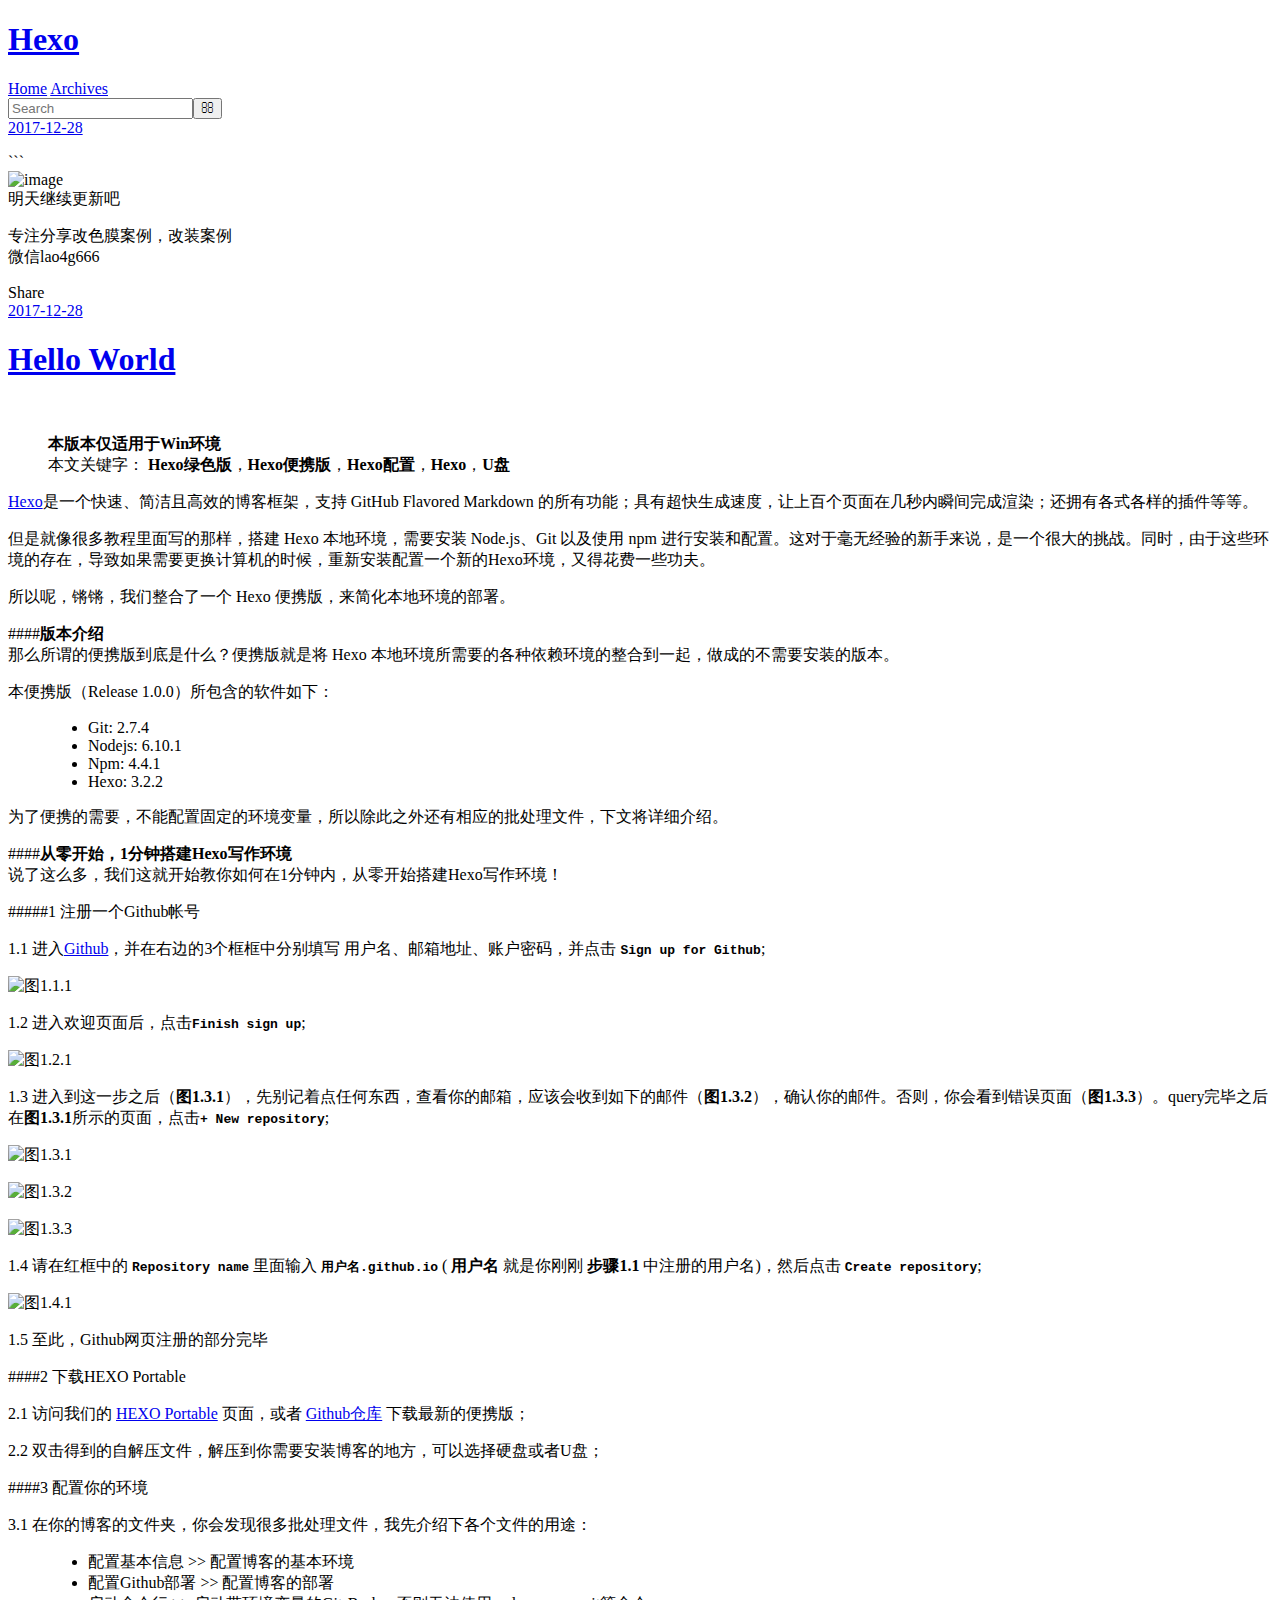
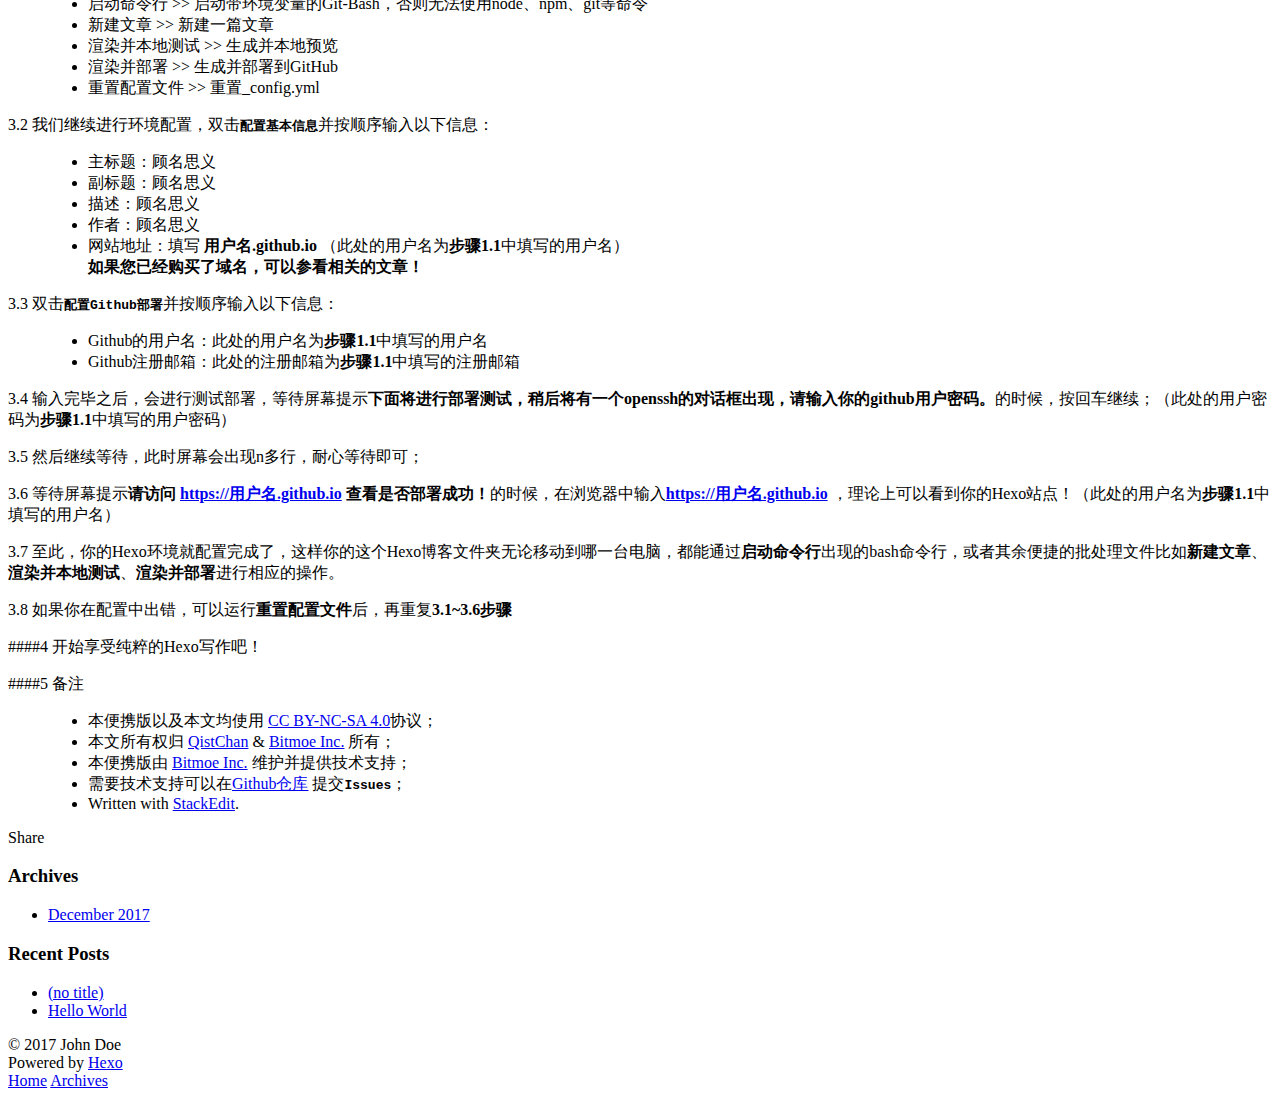
==== commit 770ab67b: "更新博客。" ====
--- a/index.html
+++ b/index.html
@@ -1,305 +1,117 @@
 <!DOCTYPE html>
-
-
-
-  
-
-
-<html class="theme-next muse use-motion" lang="">
+<html>
 <head>
-  <meta charset="UTF-8"/>
-<meta http-equiv="X-UA-Compatible" content="IE=edge" />
-<meta name="viewport" content="width=device-width, initial-scale=1, maximum-scale=1"/>
-<meta name="theme-color" content="#222">
-
-
-
-
-
-
-
-
-
-<meta http-equiv="Cache-Control" content="no-transform" />
-<meta http-equiv="Cache-Control" content="no-siteapp" />
-
-
-
-
-
-
-
-
-
-
-
-
-
-
-
-
-  
-  
-  <link href="/lib/fancybox/source/jquery.fancybox.css?v=2.1.5" rel="stylesheet" type="text/css" />
-
-
-
-
-
-
-
-<link href="/lib/font-awesome/css/font-awesome.min.css?v=4.6.2" rel="stylesheet" type="text/css" />
-
-<link href="/css/main.css?v=5.1.3" rel="stylesheet" type="text/css" />
-
-
-  <link rel="apple-touch-icon" sizes="180x180" href="/images/apple-touch-icon-next.png?v=5.1.3">
-
-
-  <link rel="icon" type="image/png" sizes="32x32" href="/images/favicon-32x32-next.png?v=5.1.3">
-
-
-  <link rel="icon" type="image/png" sizes="16x16" href="/images/favicon-16x16-next.png?v=5.1.3">
-
-
-  <link rel="mask-icon" href="/images/logo.svg?v=5.1.3" color="#222">
-
-
-
-
-
-  <meta name="keywords" content="Hexo, NexT" />
-
-
-
-
-
-
-
-
-
-
-<meta property="og:type" content="website">
+  <meta charset="utf-8">
+  
+  <title>Hexo</title>
+  <meta name="viewport" content="width=device-width, initial-scale=1, maximum-scale=1">
+  <meta property="og:type" content="website">
 <meta property="og:title" content="Hexo">
 <meta property="og:url" content="http://yoursite.com/index.html">
 <meta property="og:site_name" content="Hexo">
 <meta name="twitter:card" content="summary">
 <meta name="twitter:title" content="Hexo">
-
-
-
-<script type="text/javascript" id="hexo.configurations">
-  var NexT = window.NexT || {};
-  var CONFIG = {
-    root: '/',
-    scheme: 'Muse',
-    version: '5.1.3',
-    sidebar: {"position":"left","display":"post","offset":12,"b2t":false,"scrollpercent":false,"onmobile":false},
-    fancybox: true,
-    tabs: true,
-    motion: {"enable":true,"async":false,"transition":{"post_block":"fadeIn","post_header":"slideDownIn","post_body":"slideDownIn","coll_header":"slideLeftIn","sidebar":"slideUpIn"}},
-    duoshuo: {
-      userId: '0',
-      author: 'Author'
-    },
-    algolia: {
-      applicationID: '',
-      apiKey: '',
-      indexName: '',
-      hits: {"per_page":10},
-      labels: {"input_placeholder":"Search for Posts","hits_empty":"We didn't find any results for the search: ${query}","hits_stats":"${hits} results found in ${time} ms"}
-    }
-  };
-</script>
-
-
-
-  <link rel="canonical" href="http://yoursite.com/"/>
-
-
-
-
-
-  <title>Hexo</title>
-  
-
-
-
-
-
-
-
+  
+    <link rel="alternate" href="/atom.xml" title="Hexo" type="application/atom+xml">
+  
+  
+    <link rel="icon" href="/favicon.png">
+  
+  
+    <!--<link href="//fonts.googleapis.com/css?family=Source+Code+Pro" rel="stylesheet" type="text/css">-->
+  
+  <link rel="stylesheet" href="/css/style.css">
+  
 
 </head>
 
-<body itemscope itemtype="http://schema.org/WebPage" lang="">
-
-  
-  
-    
-  
-
-  <div class="container sidebar-position-left 
-  page-home">
-    <div class="headband"></div>
-
-    <header id="header" class="header" itemscope itemtype="http://schema.org/WPHeader">
-      <div class="header-inner"><div class="site-brand-wrapper">
-  <div class="site-meta ">
-    
-
-    <div class="custom-logo-site-title">
-      <a href="/"  class="brand" rel="start">
-        <span class="logo-line-before"><i></i></span>
-        <span class="site-title">Hexo</span>
-        <span class="logo-line-after"><i></i></span>
-      </a>
-    </div>
-      
-        <p class="site-subtitle"></p>
-      
-  </div>
-
-  <div class="site-nav-toggle">
-    <button>
-      <span class="btn-bar"></span>
-      <span class="btn-bar"></span>
-      <span class="btn-bar"></span>
-    </button>
-  </div>
-</div>
-
-<nav class="site-nav">
-  
-
-  
-    <ul id="menu" class="menu">
-      
-        
-        <li class="menu-item menu-item-home">
-          <a href="/" rel="section">
-            
-              <i class="menu-item-icon fa fa-fw fa-home"></i> <br />
-            
-            Home
-          </a>
-        </li>
-      
-        
-        <li class="menu-item menu-item-archives">
-          <a href="/archives/" rel="section">
-            
-              <i class="menu-item-icon fa fa-fw fa-archive"></i> <br />
-            
-            Archives
-          </a>
-        </li>
-      
-
-      
-    </ul>
-  
-
-  
-</nav>
-
-
-
- </div>
-    </header>
-
-    <main id="main" class="main">
-      <div class="main-inner">
-        <div class="content-wrap">
-          <div id="content" class="content">
-            
-  <section id="posts" class="posts-expand">
-    
-      
-
-  
-
-  
-  
-  
-
-  <article class="post post-type-normal" itemscope itemtype="http://schema.org/Article">
-  
-  
-  
-  <div class="post-block">
-    <link itemprop="mainEntityOfPage" href="http://yoursite.com/2017/12/28/hello-world/">
-
-    <span hidden itemprop="author" itemscope itemtype="http://schema.org/Person">
-      <meta itemprop="name" content="John Doe">
-      <meta itemprop="description" content="">
-      <meta itemprop="image" content="/images/avatar.gif">
-    </span>
-
-    <span hidden itemprop="publisher" itemscope itemtype="http://schema.org/Organization">
-      <meta itemprop="name" content="Hexo">
-    </span>
-
-    
-      <header class="post-header">
-
-        
-        
-          <h1 class="post-title" itemprop="name headline">
-                
-                <a class="post-title-link" href="/2017/12/28/hello-world/" itemprop="url">Hello World</a></h1>
-        
-
-        <div class="post-meta">
-          <span class="post-time">
-            
-              <span class="post-meta-item-icon">
-                <i class="fa fa-calendar-o"></i>
-              </span>
-              
-                <span class="post-meta-item-text">Posted on</span>
-              
-              <time title="Post created" itemprop="dateCreated datePublished" datetime="2017-12-28T13:24:47+08:00">
-                2017-12-28
-              </time>
-            
-
-            
-
-            
-          </span>
-
-          
-
-          
-            
-          
-
-          
-          
-
-          
-
-          
-
-          
-
-        </div>
+<body>
+  <div id="container">
+    <div id="wrap">
+      <header id="header">
+  <div id="banner"></div>
+  <div id="header-outer" class="outer">
+    <div id="header-title" class="inner">
+      <h1 id="logo-wrap">
+        <a href="/" id="logo">Hexo</a>
+      </h1>
+      
+    </div>
+    <div id="header-inner" class="inner">
+      <nav id="main-nav">
+        <a id="main-nav-toggle" class="nav-icon"></a>
+        
+          <a class="main-nav-link" href="/">Home</a>
+        
+          <a class="main-nav-link" href="/archives">Archives</a>
+        
+      </nav>
+      <nav id="sub-nav">
+        
+          <a id="nav-rss-link" class="nav-icon" href="/atom.xml" title="RSS Feed"></a>
+        
+        <a id="nav-search-btn" class="nav-icon" title="Search"></a>
+      </nav>
+      <div id="search-form-wrap">
+        <form action="//google.com/search" method="get" accept-charset="UTF-8" class="search-form"><input type="search" name="q" results="0" class="search-form-input" placeholder="Search"><button type="submit" class="search-form-submit">&#xF002;</button><input type="hidden" name="sitesearch" value="http://yoursite.com"></form>
+      </div>
+    </div>
+  </div>
+</header>
+      <div class="outer">
+        <section id="main">
+  
+    <article id="post-博客第一篇" class="article article-type-post" itemscope itemprop="blogPost">
+  <div class="article-meta">
+    <a href="/2017/12/28/博客第一篇/" class="article-date">
+  <time datetime="2017-12-28T15:35:09.521Z" itemprop="datePublished">2017-12-28</time>
+</a>
+    
+  </div>
+  <div class="article-inner">
+    
+    
+    <div class="article-entry" itemprop="articleBody">
+      
+        <p>```<br><img src="/storage/emulated/0/tencent/micromsg/weixin/mmexport1514458139563.webp" alt="image"><br>明天继续更新吧</p>
+<p>专注分享改色膜案例，改装案例<br>微信lao4g666</p>
+
+      
+    </div>
+    <footer class="article-footer">
+      <a data-url="http://yoursite.com/2017/12/28/博客第一篇/" data-id="cjbs0l96000019ovu3kv28k69" class="article-share-link">Share</a>
+      
+      
+    </footer>
+  </div>
+  
+</article>
+
+
+  
+    <article id="post-hello-world" class="article article-type-post" itemscope itemprop="blogPost">
+  <div class="article-meta">
+    <a href="/2017/12/28/hello-world/" class="article-date">
+  <time datetime="2017-12-28T13:40:16.876Z" itemprop="datePublished">2017-12-28</time>
+</a>
+    
+  </div>
+  <div class="article-inner">
+    
+    
+      <header class="article-header">
+        
+  
+    <h1 itemprop="name">
+      <a class="article-title" href="/2017/12/28/hello-world/">Hello World</a>
+    </h1>
+  
+
       </header>
     
-
-    
-    
-    
-    <div class="post-body" itemprop="articleBody">
-
-      
-      
-
-      
-        
-          
-            <p><img src="https://portablehexo.bitmoe.cn/hexopp/hexop.png" alt=""></p>
+    <div class="article-entry" itemprop="articleBody">
+      
+        <p><img src="https://portablehexo.bitmoe.cn/hexopp/hexop.png" alt=""></p>
 <blockquote>
 <p><strong>本版本仅适用于Win环境</strong><br>本文关键字： <strong>Hexo绿色版</strong>，<strong>Hexo便携版</strong>，<strong>Hexo配置</strong>，<strong>Hexo</strong>，<strong>U盘</strong></p>
 </blockquote>
@@ -380,309 +192,92 @@
 </ul>
 </blockquote>
 
-          
-        
-      
-    </div>
-    
-    
-    
-
-    
-
-    
-
-    
-
-    <footer class="post-footer">
-      
-
-      
-
-      
-
-      
-      
-        <div class="post-eof"></div>
+      
+    </div>
+    <footer class="article-footer">
+      <a data-url="http://yoursite.com/2017/12/28/hello-world/" data-id="cjbs0l95v00009ovuxpxodo0f" class="article-share-link">Share</a>
+      
       
     </footer>
   </div>
   
-  
-  
-  </article>
-
-
-    
-  </section>
-
-  
-
-
-          </div>
-          
-
-
-          
-
-        </div>
-        
-          
-  
-  <div class="sidebar-toggle">
-    <div class="sidebar-toggle-line-wrap">
-      <span class="sidebar-toggle-line sidebar-toggle-line-first"></span>
-      <span class="sidebar-toggle-line sidebar-toggle-line-middle"></span>
-      <span class="sidebar-toggle-line sidebar-toggle-line-last"></span>
-    </div>
-  </div>
-
-  <aside id="sidebar" class="sidebar">
-    
-    <div class="sidebar-inner">
-
-      
-
-      
-
-      <section class="site-overview-wrap sidebar-panel sidebar-panel-active">
-        <div class="site-overview">
-          <div class="site-author motion-element" itemprop="author" itemscope itemtype="http://schema.org/Person">
-            
-              <p class="site-author-name" itemprop="name">John Doe</p>
-              <p class="site-description motion-element" itemprop="description"></p>
-          </div>
-
-          <nav class="site-state motion-element">
-
-            
-              <div class="site-state-item site-state-posts">
-              
-                <a href="/archives/">
-              
-                  <span class="site-state-item-count">1</span>
-                  <span class="site-state-item-name">posts</span>
-                </a>
-              </div>
-            
-
-            
-
-            
-
-          </nav>
-
-          
-
-          <div class="links-of-author motion-element">
-            
-          </div>
-
-          
-          
-
-          
-          
-
-          
-
-        </div>
-      </section>
-
-      
-
-      
-
-    </div>
-  </aside>
-
-
+</article>
+
+
+  
+
+</section>
+        
+          <aside id="sidebar">
+  
+    
+
+  
+    
+
+  
+    
+  
+    
+  <div class="widget-wrap">
+    <h3 class="widget-title">Archives</h3>
+    <div class="widget">
+      <ul class="archive-list"><li class="archive-list-item"><a class="archive-list-link" href="/archives/2017/12/">December 2017</a></li></ul>
+    </div>
+  </div>
+
+
+  
+    
+  <div class="widget-wrap">
+    <h3 class="widget-title">Recent Posts</h3>
+    <div class="widget">
+      <ul>
+        
+          <li>
+            <a href="/2017/12/28/博客第一篇/">(no title)</a>
+          </li>
+        
+          <li>
+            <a href="/2017/12/28/hello-world/">Hello World</a>
+          </li>
+        
+      </ul>
+    </div>
+  </div>
+
+  
+</aside>
         
       </div>
-    </main>
-
-    <footer id="footer" class="footer">
-      <div class="footer-inner">
-        <div class="copyright">&copy; <span itemprop="copyrightYear">2017</span>
-  <span class="with-love">
-    <i class="fa fa-user"></i>
-  </span>
-  <span class="author" itemprop="copyrightHolder">John Doe</span>
-
-  
-</div>
-
-
-  <div class="powered-by">Powered by <a class="theme-link" target="_blank" href="https://hexo.io">Hexo</a></div>
-
-
-
-  <span class="post-meta-divider">|</span>
-
-
-
-  <div class="theme-info">Theme &mdash; <a class="theme-link" target="_blank" href="https://github.com/iissnan/hexo-theme-next">NexT.Muse</a> v5.1.3</div>
-
-
-
-
-        
-
-
-
-
-
-
-
-        
-      </div>
-    </footer>
-
-    
-      <div class="back-to-top">
-        <i class="fa fa-arrow-up"></i>
-        
-      </div>
-    
-
-    
-
-  </div>
-
-  
-
-<script type="text/javascript">
-  if (Object.prototype.toString.call(window.Promise) !== '[object Function]') {
-    window.Promise = null;
-  }
-</script>
-
-
-
-
-
-
-
-
-
-  
-
-
-
-
-
-
-
-
-
-
-
-
-  
-  
-    <script type="text/javascript" src="/lib/jquery/index.js?v=2.1.3"></script>
-  
-
-  
-  
-    <script type="text/javascript" src="/lib/fastclick/lib/fastclick.min.js?v=1.0.6"></script>
-  
-
-  
-  
-    <script type="text/javascript" src="/lib/jquery_lazyload/jquery.lazyload.js?v=1.9.7"></script>
-  
-
-  
-  
-    <script type="text/javascript" src="/lib/velocity/velocity.min.js?v=1.2.1"></script>
-  
-
-  
-  
-    <script type="text/javascript" src="/lib/velocity/velocity.ui.min.js?v=1.2.1"></script>
-  
-
-  
-  
-    <script type="text/javascript" src="/lib/fancybox/source/jquery.fancybox.pack.js?v=2.1.5"></script>
-  
-
-
-  
-
-
-  <script type="text/javascript" src="/js/src/utils.js?v=5.1.3"></script>
-
-  <script type="text/javascript" src="/js/src/motion.js?v=5.1.3"></script>
-
-
-
-  
-  
-
-  
-
-  
-
-
-  <script type="text/javascript" src="/js/src/bootstrap.js?v=5.1.3"></script>
-
-
-
-  
-
-
-  
-
-
-
-
-	
-
-
-
-
-
-  
-
-
-
-
-
-  
-
-
-
-
-
-
-
-
-
-
-
-
-  
-
-
-
-
-
-  
-
-  
-
-  
-
-  
-  
-
-  
-
-  
-
-  
-
+      <footer id="footer">
+  
+  <div class="outer">
+    <div id="footer-info" class="inner">
+      &copy; 2017 John Doe<br>
+      Powered by <a href="http://hexo.io/" target="_blank">Hexo</a>
+    </div>
+  </div>
+</footer>
+    </div>
+    <nav id="mobile-nav">
+  
+    <a href="/" class="mobile-nav-link">Home</a>
+  
+    <a href="/archives" class="mobile-nav-link">Archives</a>
+  
+</nav>
+    
+
+<script src="/js/jquery.min.js"></script>
+
+
+  <link rel="stylesheet" href="/fancybox/jquery.fancybox.css">
+  <script src="/fancybox/jquery.fancybox.pack.js"></script>
+
+
+<script src="/js/script.js"></script>
+
+  </div>
 </body>
-</html>
+</html>